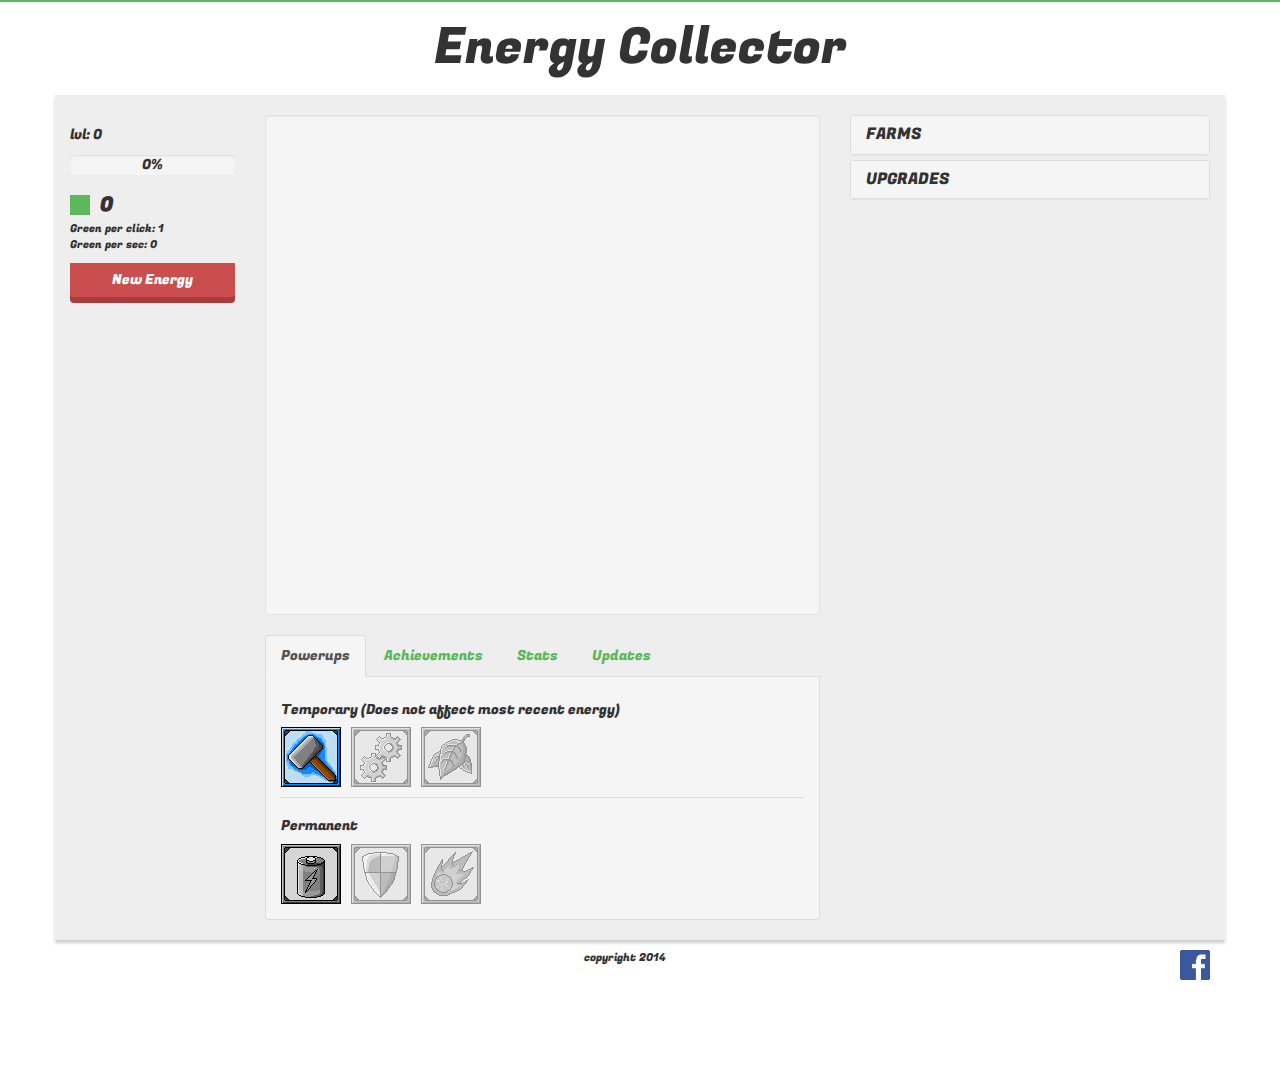
==== energy/index.html @ 3bad380a "added the files" ====
<!DOCTYPE html>
<html lang="en">
<head>
<meta charset="utf-8">
<meta http-equiv="X-UA-Compatible" content="IE=edge">
<meta name="viewport" content="width=device-width, initial-scale=1, maximum-scale=1, user-scalable=no">
<title>Energy Collector Beta 1.1.1</title>
<link rel="shortcut icon" type="image/x-icon" href="icon.ico">
<!--SEO-->
<meta name="description" content="Energycollector is fun incremental game. Your mission is to collect as many energies as you can. Progress by purchasing upgrades, farms and power ups.">
<link rel="canoical" href="http://www.energycollector.se/">
<script src="js/pace.js"></script><!-- cool loading effect -->
<!-- Bootstrap -->
<link href="css/bootstrap.css" rel="stylesheet">
<link href="css/style.css" rel="stylesheet">
<link href='http://fonts.googleapis.com/css?family=Faster+One|Fugaz+One' rel='stylesheet' type='text/css'>

<!-- HTML5 Shim and Respond.js IE8 support of HTML5 elements and media queries -->
<!-- WARNING: Respond.js doesn't work if you view the page via file:// -->
<!--[if lt IE 9]>
      <script src="https://oss.maxcdn.com/libs/html5shiv/3.7.0/html5shiv.js"></script>
      <script src="https://oss.maxcdn.com/libs/respond.js/1.4.2/respond.min.js"></script>
    <![endif]-->
</head>
<body>
<div class="container">
  <div class="page-header">
    <h1 id="brand">Energy Collector</h1>
  </div>
  <div class="row" id="content">
    <div class="col-lg-2" id="menubox">
      <p id="test-lol"></p>
      <p id="lvl"></p>
      <!-- LvL TEXT --> 
      <!-------------------------------------------------------------------------------------------------------------------------
      	PROGRESSBAR
        ------------------------------------------------------------------------------------------------------------------------>
      <div class="progress" onMouseOver="showxp()" onMouseOut="hidexp()"> <span class="sr-only"><p id="lvltext"></p></span>
        <div class="progress-bar progress-bar-success bar" role="progressbar" id="progressbar" aria-valuenow="0" aria-valuemin="0" aria-valuemax="100" style="width:0%"> </div>
        <!--progress-bar--> 
      </div>
      <!--progress--> 
      <!-------------------------------------------------------------------------------------------------------------------------
      	GREEN
        ------------------------------------------------------------------------------------------------------------------------>
        <div class="green">
            <div class="currency"> <img src="images/green.jpg" id="green-img" class="color-img popoverOption" onClick="green_convert()" width="20" height="20" alt="green" data-content="Convert 5000 green to 1000 red" data-toggle="popover" data-placement="top" rel="popover">
              <p class="color-bold" id="green-cur">0</p>
            </div>
            <!-- currency -->
            <p class="color-small">Green per click: <span id="green-click">1</span><br>
              Green per sec: <span id="green-sec">0</span></p>
          </div>
          <!-- green -->
      <!-------------------------------------------------------------------------------------------------------------------------
      	RED
        ------------------------------------------------------------------------------------------------------------------------>
      <div class="red">
        <div class="currency"> <img src="images/red.jpg" id="red-img" class="color-img popoverOption" onClick="red_convert()" width="20" height="20" alt="red" data-content="Convert 5000 red to 1000 blue" data-toggle="popover" data-placement="top" rel="popover">
          <p class="color-bold" id="red-cur">0</p>
        </div>
        <!-- currency -->
        <p class="color-small">Red per click: <span id="red-click">1</span><br>
          Red per sec: <span id="red-sec">0</span></p>
      </div>
      <!-- red --> 
      <!-------------------------------------------------------------------------------------------------------------------------
      	BLUE
        ------------------------------------------------------------------------------------------------------------------------>
      <div class="blue">
        <div class="currency"> <img src="images/blue.jpg" id="blue-img" class="color-img popoverOption" id="blue-convert" onClick="blue_convert()" width="20" height="20" alt="blue" data-content="Convert 5000 blue to 1000 orange" data-toggle="popover" data-placement="top" rel="popover">
          <p class="color-bold" id="blue-cur">0</p>
        </div>
        <!-- currency -->
        <p class="color-small">Blue per click: <span id="blue-click">1</span><br>
          Blue per sec: <span id="blue-sec">0</span></p>
      </div>
      <!-- blue --> 
      <!-------------------------------------------------------------------------------------------------------------------------
      	ORANGE
        ------------------------------------------------------------------------------------------------------------------------>
      <div class="orange">
        <div class="currency"> <img src="images/orange.jpg" id="orange-img" class="color-img popoverOption" onClick="orange_convert()" width="20" height="20" alt="orange" data-content="Convert 5000 orange to 1000 purple" data-toggle="popover" data-placement="top" rel="popover">
          <p class="color-bold" id="orange-cur">0</p>
        </div>
        <!-- currency -->
        <p class="color-small">Orange per click: <span id="orange-click">1</span><br>
          Orange per sec: <span id="orange-sec">0</span></p>
      </div>
      <!-- orange --> 
      <!-------------------------------------------------------------------------------------------------------------------------
      	PURPLE
        ------------------------------------------------------------------------------------------------------------------------>
      <div class="purple">
        <div class="currency"> <img src="images/purple.jpg" id="purple-img" class="color-img popoverOption" onClick="purple_convert()" width="20" height="20" alt="purple">
          <p class="color-bold" id="purple-cur">0</p>
        </div>
        <!-- currency -->
        <p class="color-small">Purple per click: <span id="purple-click">1</span><br>
          Purple per sec: <span id="purple-sec">0</span></p>
      </div>
      <!-- purple -->
	  <!-------------------------------------------------------------------------------------------------------------------------
      	PINK
        ------------------------------------------------------------------------------------------------------------------------>
      <div class="pink">
        <div class="currency"> <img src="images/pink.jpg" id="pink-img" class="color-img popoverOption" onClick="pink_convert()" width="20" height="20" alt="pink">
          <p class="color-bold" id="pink-cur">0</p>
        </div>
        <!-- currency -->
        <p class="color-small">Pink per click: <span id="pink-click">1</span><br>
          Pink per sec: <span id="pink-sec">0</span></p>
      </div>
      <!-- pink --> 
	  <!-------------------------------------------------------------------------------------------------------------------------
      	BLACK
        ------------------------------------------------------------------------------------------------------------------------>
      <div class="black">
        <div class="currency"> <img src="images/black.jpg" class="color-img popoverOption" width="20" height="20" alt="black">
          <p class="color-bold" id="black-cur">0</p>
        </div>
        <!-- currency -->
        <p class="color-small">Black per click: <span id="black-click">1</span><br>
          Black per sec: <span id="black-sec">0</span></p>
      </div>
      <!-- black --> 
      <p id="unlock-color" class="redproduct popoverOption" onClick="unlockenergy()" role="button" data-content="" data-toggle="popover" data-placement="top" rel="popover">New Energy</p>
    </div>
    <!--menubox-->
    
    <div class="col-lg-6">
      <div class="gamebox well" id="gamebox"> </div>
      <!--gamebox--> 
      <!-------------------------------------------------------------------------------------------------------------------------
      	TABS
        ------------------------------------------------------------------------------------------------------------------------> 
      <!-- Nav tabs -->
      <ul class="nav nav-tabs" id="myTab">
      	<li class="active"><a href="#Powerups" data-toggle="tab">Powerups</a></li>
        <li><a href="#Achivements" data-toggle="tab">Achievements</a></li>
        <li><a href="#Stats" data-toggle="tab">Stats</a></li>
        <li><a href="#Updates" data-toggle="tab">Updates</a></li>
      </ul>
      <!-------------------------------------------------------------------------------------------------------------------------
      	ACHIVEMENTS
        ------------------------------------------------------------------------------------------------------------------------> 
      <!-- Tab panes -->
      <div class="tab-content">
      	<div class="tab-pane in active" id="Powerups">
          <h5>Temporary (Does not affect most recent energy)</h5>
		  
          <div id="bsBox0" class="clipbg popoverOption" onClick="powerup0()" data-content="Increase spawnrate by 300%" data-original-title="The Hammer" title data-toggle="popover" data-placement="top" rel="popover">
			<div id="clip0" class="clipBox"></div>
		  </div>
		  <div id="bsBox2" class="clipbg popoverOption" onClick="powerup2()" data-content="Unlock at lvl 10" data-original-title="Clockwork" title data-toggle="popover" data-placement="top" rel="popover">
			<div id="clip2" class="clipBox"></div>
		  </div>
		  <div id="bsBox4" class="clipbg popoverOption" onClick="powerup4()" data-content="Unlock at lvl 14" data-original-title="Power of Nature" title data-toggle="popover" data-placement="top" rel="popover">
			<div id="clip4" class="clipBox"></div>
		  </div>
		  
          <hr class="clear-fix">
          <h5 class="clear-fix">Permanent</h5>
		  
		  <div id="bsBox1" class="clipbg popoverOption" onClick="powerup1()" data-content="Pay 50 000 green and 10 000 red to increase XP gain by double" data-original-title="Battery" title data-toggle="popover" data-placement="top" rel="popover">
		  </div>
		  <div id="bsBox3" class="clipbg popoverOption" onClick="powerup3()" data-content="Unlock at lvl 12" data-original-title="Shield" title data-toggle="popover" data-placement="top" rel="popover">
		  </div>
		  <div id="bsBox5" class="clipbg popoverOption" onClick="powerup5()" data-content="Unlock at lvl 16" data-original-title="Armageddon" title data-toggle="popover" data-placement="top" rel="popover">
		  </div>
		  
        </div><!--power up ends-->
        <div class="tab-pane" id="Achivements">
          <div class="achivement popoverOption" id="a0" data-content="You have collected a total of 10 energy." data-original-title="Peasant" title data-toggle="popover" data-placement="top" rel="popover"> </div>
          <div class="achivement popoverOption" id="a1" data-content="You have collected a total of 1,000 energy." data-original-title="Environmentalist" title data-toggle="popover" data-placement="top" rel="popover"> </div>
          <div class="achivement popoverOption" id="a2" data-content="You have collected a total of 10,000 energy." data-original-title="Nature Enthusiast" title data-toggle="popover" data-placement="top" rel="popover"> </div>
          <div class="achivement popoverOption" id="a3" data-content="You have collected a total of 100,000 energy." data-original-title="Energyphilia" title data-toggle="popover" data-placement="top" rel="popover"> </div>
          <div class="achivement popoverOption" id="a4" data-content="You have collected a total of 500,000 energy." data-original-title="The Energy Born" title data-toggle="popover" data-placement="top" rel="popover"> </div>
          <div class="achivement popoverOption" id="a5"  data-content="You have collected a total of 1,000,000 energy." data-original-title="Energy Master" title data-toggle="popover" data-placement="top" rel="popover"> </div>
          <div class="achivement popoverOption" id="a6" data-content="You have converted a total of 10,000 energy." data-original-title="Scientist" title data-toggle="popover" data-placement="top" rel="popover"> </div>
          <div class="achivement popoverOption" id="a7" data-content="You have converted a total of 50,000 energy." data-original-title="Convertalist" title data-toggle="popover" data-placement="top" rel="popover"> </div>
          <div class="achivement popoverOption" id="a8" data-content="You have converted a total of 500,000 energy." data-original-title="Alchemist" title data-toggle="popover" data-placement="top" rel="popover"> </div>
          <div class="achivement popoverOption" id="a9" data-content="You have converted a total of 5,000,000 energy." data-original-title="Material Enthusiast" title data-toggle="popover" data-placement="top" rel="popover"> </div>
          <div class="achivement popoverOption" id="a10" data-content="You have converted a total of 50,000,000 energy." data-original-title="Element Creater" title data-toggle="popover" data-placement="top" rel="popover"> </div>
          <div class="achivement popoverOption" id="a11" data-content="You have converted a total of 500,000,000 energy." data-original-title="Conversion Master" title data-toggle="popover" data-placement="top" rel="popover"> </div>
          <div class="achivement popoverOption" id="a12" data-content="You have reached level 5." data-original-title="Noob" title data-toggle="popover" data-placement="top" rel="popover"> </div>
          <div class="achivement popoverOption" id="a13" data-content="You have reached level 10." data-original-title="Apprentice" title data-toggle="popover" data-placement="top" rel="popover"> </div>
          <div class="achivement popoverOption" id="a14" data-content="You have reached level 15." data-original-title="Accepted" title data-toggle="popover" data-placement="top" rel="popover"> </div>
          <div class="achivement popoverOption" id="a15" data-content="You have reached level 20." data-original-title="Professional" title data-toggle="popover" data-placement="top" rel="popover"> </div>
          <div class="achivement popoverOption" id="a16" data-content="You have reached level 25." data-original-title="Extremist" title data-toggle="popover" data-placement="top" rel="popover"> </div>
          <div class="achivement popoverOption" id="a17" data-content="You have farmed a total of 100 energy." data-original-title="Farmer" title data-toggle="popover" data-placement="top" rel="popover"> </div>
          <div class="achivement popoverOption" id="a18" data-content="You have farmed a total of 5,000 energy." data-original-title="Tax Cheater" title data-toggle="popover" data-placement="top" rel="popover"> </div>
          <div class="achivement popoverOption" id="a19" data-content="You have farmed a total of 100,000 energy." data-original-title="Unemployed" title data-toggle="popover" data-placement="top" rel="popover"> </div>
          <div class="achivement popoverOption" id="a20" data-content="You have farmed a total of 5,000,000 energy." data-original-title="Slave Owner" title data-toggle="popover" data-placement="top" rel="popover"> </div>
          <div class="achivement popoverOption" id="a21" data-content="You have farmed a total of 1,000,000,000 energy." data-original-title="Spoiled" title data-toggle="popover" data-placement="top" rel="popover"> </div>
          <div class="achivement popoverOption" id="a22" data-content="You have a total of 10 upgrades." data-original-title="Engineer" title data-toggle="popover" data-placement="top" rel="popover"> </div>
          <div class="achivement popoverOption" id="a23" data-content="You have a total of 50 upgrades." data-original-title="Architect" title data-toggle="popover" data-placement="top" rel="popover"> </div>
          <div class="achivement popoverOption" id="a24" data-content="You have a total of 100 upgrades." data-original-title="Upgradomaniac" title data-toggle="popover" data-placement="top" rel="popover"> </div>
          <div class="achivement popoverOption" id="a25" data-content="You have a total of 500 upgrades." data-original-title="City Owner" title data-toggle="popover" data-placement="top" rel="popover"> </div>
          <div class="achivement popoverOption" id="a26" data-content="You have a total of 1,000 upgrades." data-original-title="World Dominator" title data-toggle="popover" data-placement="top" rel="popover"> </div>
          <div class="achivement popoverOption" id="a27" data-content="You have a total of 10 Farms." data-original-title="Allowance Saver" title data-toggle="popover" data-placement="top" rel="popover"> </div>
          <div class="achivement popoverOption" id="a28" data-content="You have a total of 50 Farms." data-original-title="Invester" title data-toggle="popover" data-placement="top" rel="popover"> </div>
          <div class="achivement popoverOption" id="a29" data-content="You have a total of 100 Farms." data-original-title="Share Holder" title data-toggle="popover" data-placement="top" rel="popover"> </div>
          <div class="achivement popoverOption" id="a30" data-content="You have a total of 500 Farms." data-original-title="Bill Counterfeiter" title data-toggle="popover" data-placement="top" rel="popover"> </div>
          <div class="achivement popoverOption" id="a31" data-content="You have a total of 1,000 Farms." data-original-title="Wolf Of Wallstreet" title data-toggle="popover" data-placement="top" rel="popover"> </div>
          <div class="achivement popoverOption" id="a32" data-content="You have a total of 100 energies." data-original-title="Tightwad" title data-toggle="popover" data-placement="top" rel="popover"> </div>
          <div class="achivement popoverOption" id="a33" data-content="You have a total of 10,000 energies." data-original-title="Ungenerous" title data-toggle="popover" data-placement="top" rel="popover"> </div>
          <div class="achivement popoverOption" id="a34" data-content="You have a total of 1,000,000 energies." data-original-title="Collector" title data-toggle="popover" data-placement="top" rel="popover"> </div>
          <div class="achivement popoverOption" id="a35" data-content="You have a total of 10,000,000 energies." data-original-title="Energy Maniac" title data-toggle="popover" data-placement="top" rel="popover"> </div>
          <div class="achivement popoverOption" id="a36" data-content="You have a total of 100,000,000 energies." data-original-title="Hoarder" title data-toggle="popover" data-placement="top" rel="popover"> </div>
		  <div class="achivement popoverOption" id="a37" data-content="Pick up 10 green in a row." data-original-title="Baby Steps" title data-toggle="popover" data-placement="top" rel="popover"> </div>
		  <div class="achivement popoverOption" id="a38" data-content="Pick up 100 green in a row." data-original-title="Dedicated" title data-toggle="popover" data-placement="top" rel="popover"> </div>
		  <div class="achivement popoverOption" id="a39" data-content="Pick up 250 green in a row." data-original-title="Zen Master" title data-toggle="popover" data-placement="top" rel="popover"> </div>
		  <div class="achivement popoverOption" id="a40" data-content="Pick up nothing for 10 hours." data-original-title="Botter" title data-toggle="popover" data-placement="top" rel="popover"> </div>
		  <div class="achivement popoverOption" id="a41" data-content="Visit our facebook page." data-original-title="Fanboy" title data-toggle="popover" data-placement="top" rel="popover"> </div>
		  <div class="achivement popoverOption" id="a42" data-content="Almost give up..." data-original-title="Troubling Times" title data-toggle="popover" data-placement="top" rel="popover"> </div>
		  <div class="achivement popoverOption" id="a43" data-content="Gain 10 achievements." data-original-title="Beginning Of The Journey" title data-toggle="popover" data-placement="top" rel="popover"> </div>
		  <div class="achivement popoverOption" id="a44" data-content="Gain 20 achievements." data-original-title="Getting There" title data-toggle="popover" data-placement="top" rel="popover"> </div>
		  <div class="achivement popoverOption" id="a45" data-content="Gain 30 achievements." data-original-title="Completionist" title data-toggle="popover" data-placement="top" rel="popover"> </div>
		  <div class="achivement popoverOption" id="a46" data-content="Gain 40 achievements." data-original-title="Achievement Whore" title data-toggle="popover" data-placement="top" rel="popover"> </div>
        </div>
        <!-------------------------------------------------------------------------------------------------------------------------
      	  STATS
          ------------------------------------------------------------------------------------------------------------------------>
        <div class="tab-pane" id="Stats">
          <p>Total Energy Currencies: <strong id="total_currencies">0</strong><br>
            Total Energy Collected: <strong id="total_collected">0</strong><br>
            Total Energy Farmed: <strong id="total_farmed">0</strong><br>
            Total Energy Converted: <strong id="total_converted">0</strong><br>
            Total Farms: <strong id="total_farms">0</strong><br>
            Total Upgrades: <strong id="total_upgrades">0</strong></p>
			<p>Convert Rate (Convert by clicking the energy square to the left)</p>
			<select class="form-control" id="convert-rate">
			  <option value="1">5000</option>
			  <option value="10">50 000</option>
			  <option value="100">500 000</option>
			  <option value="1000">5 000 000</option>
			</select>
          <button type="button" class="redproduct" onClick="Game_Reset()">Reset Game</button>
        </div>
        <!-------------------------------------------------------------------------------------------------------------------------
      	  UPDATES
          ------------------------------------------------------------------------------------------------------------------------>
        <div class="tab-pane" id="Updates">
          <h5>Upcoming Features</h5>
          <ul>
            <li>Add an easy tutorial</li>
			<li>Balancing Prices</li>
            <li>Design overhaul</li>
          </ul>
          <hr>
		  <h5>2014-06-09</h5>
          <ul>
          <li>Two new energies</li>
		  <li>Added Power Ups!</li>
		  <li>New Achievements</li>
		  <li>Convert rate added under stats</li>
		  <li>Farm / Upgrades buttons are smaller</li>
          </ul>
		  <h5>2014-05-07</h5>
          <ul>
          <li>Additional energies added</li>
		  <li>Design 2.0</li>
		  <li>Purchase new energy button added</li>
		  <li>Performance improvement</li>
          </ul>
          <h5>2014-04-10</h5>
          <ul>
            <li>You can now convert currencies</li>
          </ul>
          <h5>2014-04-08</h5>
          <ul>
            <li>Added a Reset Game button</li>
            <li>The Game has now autosave</li>
            <li>Achivements are now available</li>
          </ul>
        </div>
      </div>
    </div>
    <!--col6-->
      <div class="panel-group" id="accordion">
        <div class="panel panel-default col-md-4">
          <div class="panel-heading">
            <h4 class="panel-title"><a class="fall" data-toggle="collapse" href="#collapseOne">FARMS</a></h4>
          </div>
          <div id="collapseOne" class="panel-collapse collapse">
            <div class="panel-body"> 
              <!-- GREEN -->
              <div class="green product greenproduct popoverOption" id="farm0" onClick="farm0()" data-content="Green per second +1" data-toggle="popover" data-placement="left" rel="popover">
                <p class="color-small color-upgrades">Wind Turbine</p><p class="big-number" id="green-farm-count-0">0</p>
                <div class="currency"> <img src="images/green_small.jpg" class="color-img small-img" width="10" height="10" alt="small green">
                  <p class="color-upgrades-small" id="green-farm-0">0</p>
                </div>
                <!-- currency --> 
              </div>
              <!--green-->
			  
              <!-- RED -->
              <div class="red product greenproduct popoverOption" id="farm1" onClick="farm1()" data-content="Green per second multiplier" data-toggle="popover" data-placement="left" rel="popover">
                <p class="color-small color-upgrades">Wind Turbine Improvement</p><p class="big-number" id="red-farm-count-1">0</p>
                <div class="currency"> <img src="images/green_small.jpg" class="color-img small-img" width="10" height="10" alt="small green">
                  <p class="color-upgrades-small" id="green-farm-1">0</p>
                </div>
                <!-- currency -->                
                <div class="currency"> <img src="images/red_small.jpg" class="color-img small-img" width="10" height="10" alt="small red">
                  <p class="color-upgrades-small" id="red-farm-1">0</p>
                </div>
                <!-- currency --> 
              </div>
              <!--red-->
              
              <div class="red product redproduct popoverOption" id="farm2" onClick="farm2()" data-content="Red per second +1" data-toggle="popover" data-placement="left" rel="popover">
                <p class="color-small color-upgrades">Solar Plant</p><p class="big-number" id="red-farm-count-2">0</p>
                <div class="currency"> <img src="images/green_small.jpg" class="color-img small-img" width="10" height="10" alt="small green">
                  <p class="color-upgrades-small" id="green-farm-2">0</p>
                </div>
                <!-- currency -->                
                <div class="currency"> <img src="images/red_small.jpg" class="color-img small-img" width="10" height="10" alt="small red">
                  <p class="color-upgrades-small" id="red-farm-2">0</p>
                </div>
                <!-- currency --> 
              </div>
              <!--red--> 
              
              <!-- BLUE -->
              <div class="blue product redproduct popoverOption" id="farm3" onClick="farm3()" data-content="Red per second multiplier" data-toggle="popover" data-placement="left" rel="popover">
                <p class="color-small color-upgrades">Solar Plant Improvement</p><p class="big-number" id="blue-farm-count-3">0</p>
                <div class="currency"> <img src="images/red_small.jpg" class="color-img small-img" width="10" height="10" alt="small red">
                  <p class="color-upgrades-small" id="red-farm-3">0</p>
                </div>
                <!-- currency -->                
                <div class="currency"> <img src="images/blue_small.jpg" class="color-img small-img" width="10" height="10" alt="small blue">
                  <p class="color-upgrades-small" id="blue-farm-3">0</p>
                </div>
                <!-- currency --> 
              </div>
              <!--blue--> 
              
              <!-- BLUE -->
              <div class="blue product blueproduct popoverOption" id="farm4" onClick="farm4()" data-content="Blue per second +1" data-toggle="popover" data-placement="left" rel="popover">
                <p class="color-small color-upgrades">Hydro Power Station</p><p class="big-number" id="blue-farm-count-4">0</p>
                <div class="currency"> <img src="images/red_small.jpg" class="color-img small-img" width="10" height="10" alt="small red">
                  <p class="color-upgrades-small" id="red-farm-4">0</p>
                </div>
                <!-- currency -->                
                <div class="currency"> <img src="images/blue_small.jpg" class="color-img small-img" width="10" height="10" alt="small blue">
                  <p class="color-upgrades-small" id="blue-farm-4">0</p>
                </div>
                <!-- currency --> 
              </div>
              <!--blue--> 
              
              <!-- ORANGE -->
              <div class="orange product blueproduct popoverOption" id="farm5" onClick="farm5()" data-content="Blue per second multiplier" data-toggle="popover" data-placement="left" rel="popover">
                <p class="color-small color-upgrades">Hydro Power Station Improvement</p><p class="big-number" id="orange-farm-count-5">0</p>
                <div class="currency"> <img src="images/blue_small.jpg" class="color-img small-img" width="10" height="10" alt="small blue">
                  <p class="color-upgrades-small" id="blue-farm-5">0</p>
                </div>
                <!-- currency -->                
                <div class="currency"> <img src="images/orange_small.jpg" class="color-img small-img" width="10" height="10" alt="small orange">
                  <p class="color-upgrades-small" id="orange-farm-5">0</p>
                </div>
                <!-- currency --> 
              </div>
              <!--orange--> 
              
              <!-- ORANGE -->
              <div class="orange product orangeproduct popoverOption" id="farm6" onClick="farm6()" data-content="Orange per second +1" data-toggle="popover" data-placement="left" rel="popover">
                <p class="color-small color-upgrades">Fission Reactor</p><p class="big-number" id="orange-farm-count-6">0</p>
                <div class="currency"> <img src="images/blue_small.jpg" class="color-img small-img" width="10" height="10" alt="small blue">
                  <p class="color-upgrades-small" id="blue-farm-6">0</p>
                </div>
                <!-- currency -->                
                <div class="currency"> <img src="images/orange_small.jpg" class="color-img small-img" width="10" height="10" alt="small orange">
                  <p class="color-upgrades-small" id="orange-farm-6">0</p>
                </div>
                <!-- currency --> 
              </div>
              <!--orange-->
			  
			  <!-- PURPLE -->
              <div class="purple product orangeproduct popoverOption" id="farm7" onClick="farm7()" data-content="Orange per second multiplier" data-toggle="popover" data-placement="left" rel="popover">
                <p class="color-small color-upgrades">Fission Reactor Improvement</p><p class="big-number" id="purple-farm-count-7">0</p>
                <div class="currency"> <img src="images/orange_small.jpg" class="color-img small-img" width="10" height="10" alt="small orange">
                  <p class="color-upgrades-small" id="orange-farm-7">0</p>
                </div>
                <!-- currency -->                
                <div class="currency"> <img src="images/purple_small.jpg" class="color-img small-img" width="10" height="10" alt="small purple">
                  <p class="color-upgrades-small" id="purple-farm-7">0</p>
                </div>
                <!-- currency --> 
              </div>
              <!--purple--> 
              
              <!-- PURPLE -->
              <div class="purple product purpleproduct popoverOption" id="farm8" onClick="farm8()" data-content="Purple per second +1" data-toggle="popover" data-placement="left" rel="popover">
                <p class="color-small color-upgrades">Fusion Reactor</p><p class="big-number" id="purple-farm-count-8">0</p>
                <div class="currency"> <img src="images/orange_small.jpg" class="color-img small-img" width="10" height="10" alt="small orange">
                  <p class="color-upgrades-small" id="orange-farm-8">0</p>
                </div>
                <!-- currency -->                
                <div class="currency"> <img src="images/purple_small.jpg" class="color-img small-img" width="10" height="10" alt="small purple">
                  <p class="color-upgrades-small" id="purple-farm-8">0</p>
                </div>
                <!-- currency --> 
              </div>
              <!--purple--> 			  
			  
			  <!-- PINK -->
              <div class="pink product purpleproduct popoverOption" id="farm9" onClick="farm9()" data-content="Purple per second multiplier" data-toggle="popover" data-placement="left" rel="popover">
                <p class="color-small color-upgrades">Fusion Reactor Improvement</p><p class="big-number" id="pink-farm-count-9">0</p>
                <div class="currency"> <img src="images/purple_small.jpg" class="color-img small-img" width="10" height="10" alt="small purple">
                  <p class="color-upgrades-small" id="purple-farm-9">0</p>
                </div>
                <!-- currency -->                
                <div class="currency"> <img src="images/pink_small.jpg" class="color-img small-img" width="10" height="10" alt="small pink">
                  <p class="color-upgrades-small" id="pink-farm-9">0</p>
                </div>
                <!-- currency --> 
              </div>
              <!--pink--> 
              
              <!-- PINK -->
              <div class="pink product pinkproduct popoverOption" id="farm10" onClick="farm10()" data-content="Pink per second +1" data-toggle="popover" data-placement="left" rel="popover">
                <p class="color-small color-upgrades">Dimensional Vortex</p><p class="big-number" id="pink-farm-count-10">0</p>
                <div class="currency"> <img src="images/purple_small.jpg" class="color-img small-img" width="10" height="10" alt="small purple">
                  <p class="color-upgrades-small" id="purple-farm-10">0</p>
                </div>
                <!-- currency -->                
                <div class="currency"> <img src="images/pink_small.jpg" class="color-img small-img" width="10" height="10" alt="small pink">
                  <p class="color-upgrades-small" id="pink-farm-10">0</p>
                </div>
                <!-- currency --> 
              </div>
              <!--pink-->
			  			  
			  <!-- BLACK -->
              <div class="black product pinkproduct popoverOption" id="farm11" onClick="farm11()" data-content="Pink per second multiplier" data-toggle="popover" data-placement="left" rel="popover">
                <p class="color-small color-upgrades">Dimensional Vortex Improvement</p><p class="big-number" id="black-farm-count-11">0</p>
                <div class="currency"> <img src="images/pink_small.jpg" class="color-img small-img" width="10" height="10" alt="small pink">
                  <p class="color-upgrades-small" id="pink-farm-11">0</p>
                </div>
                <!-- currency -->                
                <div class="currency"> <img src="images/black_small.jpg" class="color-img small-img" width="10" height="10" alt="small black">
                  <p class="color-upgrades-small" id="black-farm-11">0</p>
                </div>
                <!-- currency --> 
              </div>
              <!--black--> 
              
              <!-- BLACK -->
              <div class="black product blackproduct popoverOption" id="farm12" onClick="farm12()" data-content="Black per second +1" data-toggle="popover" data-placement="left" rel="popover">
                <p class="color-small color-upgrades">Dark Energy Condenser</p><p class="big-number" id="black-farm-count-12">0</p>
                <div class="currency"> <img src="images/pink_small.jpg" class="color-img small-img" width="10" height="10" alt="small pink">
                  <p class="color-upgrades-small" id="pink-farm-12">0</p>
                </div>
                <!-- currency -->                
                <div class="currency"> <img src="images/black_small.jpg" class="color-img small-img" width="10" height="10" alt="small black">
                  <p class="color-upgrades-small" id="black-farm-12">0</p>
                </div>
                <!-- currency --> 
              </div>
              <!--black-->
            </div>
          </div>
        </div>		
        <div class="panel panel-default col-md-4">
          <div class="panel-heading">
            <h4 class="panel-title"><a class="fall" data-toggle="collapse" href="#collapseTwo">UPGRADES</a></h4>
          </div>
          <div id="collapseTwo" class="panel-collapse collapse">		  
            <div class="panel-body"> 
              <!-- GREEN -->
              <div class="green product greenproduct popoverOption" id="upgrade0" onClick="upgrade0()" data-content="Green per click +1" data-placement="left" rel="popover">
                <p class="color-small color-upgrades">Air Bender</p><p class="big-number" id="green-upgrade-count-0">0</p>
                <div class="currency"> <img src="images/green_small.jpg" class="color-img small-img" width="10" height="10" alt="small green">
                  <p class="color-upgrades-small" id="green-upgrade-0">0</p>
                </div>
                <!-- currency --> 
              </div>
              <!--green--> 
              
              <!-- RED -->
              <div class="red product greenproduct popoverOption" id="upgrade1" onClick="upgrade1()" data-content="Green per click multiplier" data-placement="left" rel="popover">
                <p class="color-small color-upgrades">Improved Air Bending</p><p class="big-number" id="red-upgrade-count-1">0</p>
                <div class="currency"> <img src="images/green_small.jpg" class="color-img small-img" width="10" height="10" alt="small green">
                  <p class="color-upgrades-small" id="green-upgrade-1">0</p>
                </div>
                <!-- currency -->                
                <div class="currency"> <img src="images/red_small.jpg" class="color-img small-img" width="10" height="10" alt="small red">
                  <p class="color-upgrades-small" id="red-upgrade-1">0</p>
                </div>
                <!-- currency --> 
              </div>
              <!--red-->
              
              <div class="red product redproduct popoverOption" id="upgrade2" onClick="upgrade2()" data-content="Red per click +1" data-placement="left" rel="popover">
                <p class="color-small color-upgrades">Heat Absorber</p><p class="big-number" id="red-upgrade-count-2">0</p> 
                <div class="currency"> <img src="images/green_small.jpg" class="color-img small-img" width="10" height="10" alt="small green">
                  <p class="color-upgrades-small" id="green-upgrade-2">0</p>
                </div>
                <!-- currency -->                
                <div class="currency"> <img src="images/red_small.jpg" class="color-img small-img" width="10" height="10" alt="small red">
                  <p class="color-upgrades-small" id="red-upgrade-2">0</p>
                </div>
                <!-- currency --> 
              </div>
              <!--red--> 
              
              <!-- BLUE -->
              <div class="blue product redproduct popoverOption" id="upgrade3" onClick="upgrade3()" data-content="Red per click multiplier" data-toggle="popover" data-placement="left" rel="popover">
                <p class="color-small color-upgrades">Improved Heat Absorbtion</p><p class="big-number" id="blue-upgrade-count-3">0</p>
                <div class="currency"> <img src="images/red_small.jpg" class="color-img small-img" width="10" height="10" alt="small red">
                  <p class="color-upgrades-small" id="red-upgrade-3">0</p>
                </div>
                <!-- currency -->                
                <div class="currency"> <img src="images/blue_small.jpg" class="color-img small-img" width="10" height="10" alt="small blue">
                  <p class="color-upgrades-small" id="blue-upgrade-3">0</p>
                </div>
                <!-- currency --> 
              </div>
              <!--blue-->
              
              <div class="blue product blueproduct popoverOption" id="upgrade4" onClick="upgrade4()" data-content="Blue per click +1" data-toggle="popover" data-placement="left" rel="popover">
                <p class="color-small color-upgrades">Current Manipulator</p><p class="big-number" id="blue-upgrade-count-4">0</p>
                <div class="currency"> <img src="images/red_small.jpg" class="color-img small-img" width="10" height="10" alt="small red">
                  <p class="color-upgrades-small" id="red-upgrade-4">0</p>
                </div>
                <!-- currency -->                
                <div class="currency"> <img src="images/blue_small.jpg" class="color-img small-img" width="10" height="10" alt="small blue">
                  <p class="color-upgrades-small" id="blue-upgrade-4">0</p>
                </div>
                <!-- currency --> 
              </div>
              <!--blue--> 
              
              <!-- ORANGE -->
              <div class="orange product blueproduct popoverOption" id="upgrade5" onClick="upgrade5()" data-content="Blue per click multiplier" data-toggle="popover" data-placement="left" rel="popover">
                <p class="color-small color-upgrades">Improved Current Manipulation</p><p class="big-number" id="orange-upgrade-count-5">0</p> 
                <div class="currency"> <img src="images/blue_small.jpg" class="color-img small-img" width="10" height="10" alt="small blue">
                  <p class="color-upgrades-small" id="blue-upgrade-5">0</p>
                </div>
                <!-- currency -->                
                <div class="currency"> <img src="images/orange_small.jpg" class="color-img small-img" width="10" height="10" alt="small orange">
                  <p class="color-upgrades-small" id="orange-upgrade-5">0</p>
                </div>
                <!-- currency --> 
              </div>
              <!--orange-->
              
              <div class="orange product orangeproduct popoverOption" id="upgrade6" onClick="upgrade6()" data-content="Orange per click +1" data-toggle="popover" data-placement="left" rel="popover">
                <p class="color-small color-upgrades">Scientist</p><p class="big-number" id="orange-upgrade-count-6">0</p>
                <div class="currency"> <img src="images/blue_small.jpg" class="color-img small-img" width="10" height="10" alt="small blue">
                  <p class="color-upgrades-small" id="blue-upgrade-6">0</p>
                </div>
                <!-- currency -->                
                <div class="currency"> <img src="images/orange_small.jpg" class="color-img small-img" width="10" height="10" alt="small orange">
                  <p class="color-upgrades-small" id="orange-upgrade-6">0</p>
                </div>
                <!-- currency --> 
              </div>
              <!--orange-->
			  
			  <!-- PURPLE -->
              <div class="purple product orangeproduct popoverOption" id="upgrade7" onClick="upgrade7()" data-content="Orange per click multiplier" data-toggle="popover" data-placement="left" rel="popover">
                <p class="color-small color-upgrades">Improved Mathematics</p><p class="big-number" id="purple-upgrade-count-7">0</p> 
                <div class="currency"> <img src="images/orange_small.jpg" class="color-img small-img" width="10" height="10" alt="small orange">
                  <p class="color-upgrades-small" id="orange-upgrade-7">0</p>
                </div>
                <!-- currency -->                
                <div class="currency"> <img src="images/purple_small.jpg" class="color-img small-img" width="10" height="10" alt="small purple">
                  <p class="color-upgrades-small" id="purple-upgrade-7">0</p>
                </div>
                <!-- currency --> 
              </div>
              <!--purple-->
              
              <div class="purple product purpleproduct popoverOption" id="upgrade8" onClick="upgrade8()" data-content="Purple per click +1" data-toggle="popover" data-placement="left" rel="popover">
                <p class="color-small color-upgrades">Mad Scientist</p><p class="big-number" id="purple-upgrade-count-8">0</p>
                <div class="currency"> <img src="images/orange_small.jpg" class="color-img small-img" width="10" height="10" alt="small orange">
                  <p class="color-upgrades-small" id="orange-upgrade-8">0</p>
                </div>
                <!-- currency -->                
                <div class="currency"> <img src="images/purple_small.jpg" class="color-img small-img" width="10" height="10" alt="small purple">
                  <p class="color-upgrades-small" id="purple-upgrade-8">0</p>
                </div>
                <!-- currency --> 
              </div>
              <!--purple-->			  
			  
			  <!-- PINK -->
              <div class="pink product purpleproduct popoverOption" id="upgrade9" onClick="upgrade9()" data-content="Purple per click multiplier" data-toggle="popover" data-placement="left" rel="popover">
                <p class="color-small color-upgrades">Improved Physics</p><p class="big-number" id="pink-upgrade-count-9">0</p> 
                <div class="currency"> <img src="images/purple_small.jpg" class="color-img small-img" width="10" height="10" alt="small purple">
                  <p class="color-upgrades-small" id="purple-upgrade-9">0</p>
                </div>
                <!-- currency -->                
                <div class="currency"> <img src="images/pink_small.jpg" class="color-img small-img" width="10" height="10" alt="small pink">
                  <p class="color-upgrades-small" id="pink-upgrade-9">0</p>
                </div>
                <!-- currency --> 
              </div>
              <!--pink-->
              
              <div class="pink product pinkproduct popoverOption" id="upgrade10" onClick="upgrade10()" data-content="Pink per click +1" data-toggle="popover" data-placement="left" rel="popover">
                <p class="color-small color-upgrades">Teleporter</p><p class="big-number" id="pink-upgrade-count-10">0</p>
                <div class="currency"> <img src="images/purple_small.jpg" class="color-img small-img" width="10" height="10" alt="small purple">
                  <p class="color-upgrades-small" id="purple-upgrade-10">0</p>
                </div>
                <!-- currency -->                
                <div class="currency"> <img src="images/pink_small.jpg" class="color-img small-img" width="10" height="10" alt="small pink">
                  <p class="color-upgrades-small" id="pink-upgrade-10">0</p>
                </div>
                <!-- currency --> 
              </div>
              <!--pink-->

			  <!-- BLACK -->
              <div class="black product pinkproduct popoverOption" id="upgrade11" onClick="upgrade11()" data-content="Pink per click multiplier" data-toggle="popover" data-placement="left" rel="popover">
                <p class="color-small color-upgrades">Improved Mind Power</p><p class="big-number" id="black-upgrade-count-11">0</p> 
                <div class="currency"> <img src="images/pink_small.jpg" class="color-img small-img" width="10" height="10" alt="small pink">
                  <p class="color-upgrades-small" id="pink-upgrade-11">0</p>
                </div>
                <!-- currency -->                
                <div class="currency"> <img src="images/black_small.jpg" class="color-img small-img" width="10" height="10" alt="small black">
                  <p class="color-upgrades-small" id="black-upgrade-11">0</p>
                </div>
                <!-- currency --> 
              </div>
              <!--black-->
              
              <div class="black product blackproduct popoverOption" id="upgrade12" onClick="upgrade12()" data-content="Black per click +1" data-toggle="popover" data-placement="left" rel="popover">
                <p class="color-small color-upgrades">Anti-Being</p><p class="big-number" id="black-upgrade-count-12">0</p>
                <div class="currency"> <img src="images/pink_small.jpg" class="color-img small-img" width="10" height="10" alt="small pink">
                  <p class="color-upgrades-small" id="pink-upgrade-12">0</p>
                </div>
                <!-- currency -->                
                <div class="currency"> <img src="images/black_small.jpg" class="color-img small-img" width="10" height="10" alt="small black">
                  <p class="color-upgrades-small" id="black-upgrade-12">0</p>
                </div>
                <!-- currency --> 
              </div>
              <!--black--> 
            </div>
          </div>
        </div>
      </div>
  </div>
  <!--row-->
  <p class="color-small" id="copyright" align="center">copyright 2014 <a id="social-icon" href="https://www.facebook.com/energycollector" target="_blank" onClick="faceclick()"><img src="images/fbicon.PNG" width="30px" height="30px" title="facebook" /></a></p> 
  <p align="center" class="hidden-xs"> 
    <script async src="//pagead2.googlesyndication.com/pagead/js/adsbygoogle.js"></script> 
    <!-- enerycollect --> 
    <ins class="adsbygoogle"
             style="display:inline-block;width:728px;height:90px"
             data-ad-client="ca-pub-7380511842160642"
             data-ad-slot="7761605117"></ins> 
    <script>
    (adsbygoogle = window.adsbygoogle || []).push({});
    </script> 
  </p>
  <p align="center" class="hidden-lg hidden-md hidden-sm"> 
    <script async src="//pagead2.googlesyndication.com/pagead/js/adsbygoogle.js"></script> 
    <!-- mobilannons --> 
    <ins class="adsbygoogle"
         style="display:inline-block;width:320px;height:50px"
         data-ad-client="ca-pub-7380511842160642"
         data-ad-slot="8072342713"></ins> 
    <script>
    (adsbygoogle = window.adsbygoogle || []).push({});
    </script> 
  </p>
</div>
<!--Container--> 

<!-- LvL UP Modal -->
<div class="modal fade" id="myModal" tabindex="-1" role="dialog" aria-labelledby="myModalLabel" aria-hidden="true">
  <div class="modal-dialog">
    <div class="modal-content">
      <div class="modal-header">
        <button type="button" class="close" data-dismiss="modal" aria-hidden="true">&times;</button>
        <h4 class="modal-title" id="myModalLabel">LvL up!</h4>
      </div>
      <div class="modal-body"><p id="lvl-text"></p>
		<script async src="//pagead2.googlesyndication.com/pagead/js/adsbygoogle.js"></script>
		<!-- ding -->
		<p align="center" class="hidden-xs">
		<ins class="adsbygoogle"
			 style="display:inline-block;width:468px;height:60px"
			 data-ad-client="ca-pub-7380511842160642"
			 data-ad-slot="9828703517"></ins>
		<script>
		(adsbygoogle = window.adsbygoogle || []).push({});
		</script>
		</p>
		<p align="center" class="hidden-lg hidden-md hidden-sm"> 
			<script async src="//pagead2.googlesyndication.com/pagead/js/adsbygoogle.js"></script> 
			<!-- mobilannons --> 
			<ins class="adsbygoogle"
				 style="display:inline-block;width:320px;height:50px"
				 data-ad-client="ca-pub-7380511842160642"
				 data-ad-slot="8072342713"></ins> 
			<script>
			(adsbygoogle = window.adsbygoogle || []).push({});
			</script>
		</p>
	  </div>
      <div class="modal-footer">
        <button type="button" class="btn btn-default" data-dismiss="modal">Ok</button>
      </div>
    </div>
  </div>
</div>

<!-- jQuery (necessary for Bootstrap's JavaScript plugins) --> 
<script src="js/jquery.js"></script> 
<script src="js/kinetic.min.js"></script> 
<!-- Include all compiled plugins (below), or include individual files as needed --> 
<script src="js/bootstrap.min.js"></script>
<script src="js/TweenMax.min.js"></script>
<script src="js/energy.js"></script>
<!-- Analytics -->
<script>
(function(i,s,o,g,r,a,m){i['GoogleAnalyticsObject']=r;i[r]=i[r]||function(){
(i[r].q=i[r].q||[]).push(arguments)},i[r].l=1*new Date();a=s.createElement(o),
m=s.getElementsByTagName(o)[0];a.async=1;a.src=g;m.parentNode.insertBefore(a,m)
})(window,document,'script','//www.google-analytics.com/analytics.js','ga');
ga('create', 'UA-37681642-2', 'energycollector.se');
ga('send', 'pageview');
</script>
</body>
</html>
---- energy/css/style.css ----
.pace .pace-progress {
  background: #5cb85c;
  position: fixed;
  z-index: 2000;
  top: 0;
  left: 0;
  height: 2px;

  -webkit-transition: width 1s;
  -moz-transition: width 1s;
  -o-transition: width 1s;
  transition: width 1s;
}
.pace-inactive {
  display: none;
}
#social-icon {
	float: right;
}
#brand {
	/*background: url(../images/raspberryWave.png) repeat-x;
	background-position: 0px 0px;
    background-size: auto;
    color: #000;
    text-align: center;
    /* -webkit-background-clip clips the background of the element to the text 
    -webkit-text-fill-color: transparent; /* overrides the white text color in webkit browsers 
    -webkit-background-clip: text;
	
	-webkit-animation-name: fade;
    -webkit-animation-iteration-count: infinite;
    -webkit-animation-duration: 8s;
	-webkit-animation-timing-function: linear;
    animation-name: fade;
    animation-iteration-count: infinite;
    animation-duration: 8s;
	animation-timing-function:linear;*/
}
#lvltext {
	margin: 0;
}
#content {
	background: #eee;
	box-shadow: 0px 3px 1px rgba(0,0,0,0.2);
	-webkit-box-shadow: 0px 3px 3px rgba(0,0,0,0.2);
	padding: 20px 0;
}
.color-img {
	float: left;
	margin-right: 10px;
	cursor: pointer;
}
.color-bold {
	float: left;
	font-weight: bold;
	font-size: 1.4em;
	margin: 0;
	line-height: 20px;
}
.color-small {
	font-size: 0.8em;
}
.color-upgrades-small {
	font-size: 0.8em;
	float: left;
	line-height: 12px;
	margin-bottom: 0;
}
.color-upgrades {
	cursor: pointer;
	margin-top: 5px;
}
#copyright {
	margin-top: 10px;
}
.red {
	display: none;
}
.blue {
	display: none;
}
.orange {
	display: none;
}
.purple {
	display: none;
}
.pink {
	display: none;
}
.black {
	display: none;
}
#menubox .green {
	display: inline-block;
}
.currency {
	display: inline-block;
	margin-right: 10px;
}
.big-number {
	float: right;
	font-size: 1.4em;
	margin-top: -17px;
}
#stattracker {
	float: left;
	width: 100%;
}
#unlock-color {
	text-align: center;
}
.small-img {
	border: 1px solid #fff;
}
.product {
	padding: 2px 10px;
	border-radius: 5px;
	cursor: pointer;
	color: #fff;
	margin: 10px 0;
	opacity: 0.4;
}
.greenproduct {
	position: relative;
	background: #5db75d;
	box-shadow: 0px 6px #2faa2f;
}
.greenproduct:hover {
	top: 2px;
	box-shadow: 0px 4px #2faa2f;
}
.redproduct {
	position: relative;
	background: #cb4e4e;
	box-shadow: 0px 6px #ab3c3c;
}
.redproduct:hover {
	top: 2px;
	box-shadow: 0px 4px #ab3c3c;
}
.blueproduct {
	position: relative;
	background: #5bc0de;
	box-shadow: 0px 6px #3cafd1;
}
.blueproduct:hover {
	top: 2px;
	box-shadow: 0px 4px #3cafd1;
}
.orangeproduct {
	position: relative;
	background: #efad4d;
	box-shadow: 0px 6px #ec9b25;
}
.orangeproduct:hover {
	top: 2px;
	box-shadow: 0px 4px #ec9b25;
}
.purpleproduct {
	position: relative;
	background: #a34fd9;
	box-shadow: 0px 6px #982bdf;
}
.purpleproduct:hover {
	top: 2px;
	box-shadow: 0px 4px #982bdf;
}
.pinkproduct {
	position: relative;
	background: #dc3eb9;
	box-shadow: 0px 6px #b31791;
}
.pinkproduct:hover {
	top: 2px;
	box-shadow: 0px 4px #b31791;
}
.blackproduct {
	position: relative;
	background: #343434;
	box-shadow: 0px 6px #000;
}
.blackproduct:hover {
	top: 2px;
	box-shadow: 0px 4px #000;
}
.greenproduct:active, .redproduct:active, .blueproduct:active, .orangeproduct:active, .purpleproduct:active, .pinkproduct:active, .blackproduct:active {
	top: 6px;
	box-shadow: none;
}
.money {
	opacity: 1.0;
}
.nomoney {
	opacity: 0.6;
}
a.fall {
	padding: 10px 15px;
	display: block;
}
a.fall:hover {
	text-decoration: none;
}
/*
 * FARMS
 */
#farm0 {

}
/*
 * ACHIVEMENT
 */
.achivement {
	height: 40px;
	width: 40px;
	display: inline-block;
	background: url(../images/achievesprites.PNG);
	opacity: 0.4;
	filter: url("data:image/svg+xml;utf8,<svg xmlns=\'http://www.w3.org/2000/svg\'><filter id=\'grayscale\'><feColorMatrix type=\'matrix\' values=\'0.3333 0.3333 0.3333 0 0 0.3333 0.3333 0.3333 0 0 0.3333 0.3333 0.3333 0 0 0 0 0 1 0\'/></filter></svg>#grayscale"); /* Firefox 10+, Firefox on Android */
    filter: gray; /* IE6-9 */
    -webkit-filter: grayscale(100%); /* Chrome 19+, Safari 6+, Safari 6+ iOS */
	cursor: pointer;
}
.achived {
	height: 40px;
	width: 40px;
	display: inline-block;
	background: url(../images/achievesprites.PNG);
	opacity: 1.0;
    -webkit-filter: grayscale(0%); /* Chrome 19+, Safari 6+, Safari 6+ iOS */
	filter: grayscale(0);
	cursor: pointer;
}
#a0 {
	background-position: 0px 0px;
}
#a1 {
	background-position: -40px 0px;
}
#a2 {
	background-position: -80px 0px;
}
#a3 {
	background-position: -120px 0px;
}
#a4 {
	background-position: -160px 0px;
}
#a5 {
	background-position: -200px 0px;
}
#a6 {
	background-position: 0px -40px;
}
#a7 {
	background-position: -40px -40px;
}
#a8 {
	background-position: -80px -40px;
}
#a9 {
	background-position: -120px -40px;
}
#a10 {
	background-position: -160px -40px;
}
#a11 {
	background-position: -200px -40px;
}
#a12 {
	background-position: 0px -80px;
}
#a13 {
	background-position: -40px -80px;
}
#a14 {
	background-position: -80px -80px;
}
#a15 {
	background-position: -120px -80px;
}
#a16 {
	background-position: -160px -80px;
}
#a17 {
	background-position: 0px -120px;
}
#a18 {
	background-position: -40px -120px;
}
#a19 {
	background-position: -80px -120px;
}
#a20 {
	background-position: -120px -120px;
}
#a21 {
	background-position: -160px -120px;
}
#a22 {
	background-position: 0px -160px;
}
#a23 {
	background-position: -40px -160px;
}
#a24 {
	background-position: -80px -160px;
}
#a25 {
	background-position: -120px -160px;
}
#a26 {
	background-position: -160px -160px;
}
#a27 {
	background-position: 0px -200px;
}
#a28 {
	background-position: -40px -200px;
}
#a29 {
	background-position: -80px -200px;
}
#a30 {
	background-position: -120px -200px;
}
#a31 {
	background-position: -160px -200px;
}
#a32 {
	background-position: 0px -240px;
}
#a33 {
	background-position: -40px -240px;
}
#a34 {
	background-position: -80px -240px;
}
#a35 {
	background-position: -120px -240px;
}
#a36 {
	background-position: -160px -240px;
}
#a37{
	background-position: 0px -280px;
}
#a38{
	background-position: -40px -280px;
}
#a39{
	background-position: -80px -280px;
}
#a40{
	background-position: -120px -280px;
}
#a41{
	background-position: -160px -280px;
}
#a42{
	background-position: -200px -280px;
}
#a43{
	background-position: 0px -320px;
}
#a44{
	background-position: -40px -320px;
}
#a45{
	background-position: -80px -320px;
}
#a46{
	background-position: -120px -320px;
}
#unlock-color {
	  padding: 6px 12px;
	  margin-bottom: 0;
	  font-size: 14px;
	  font-weight: normal;
	  line-height: 1.42857143;
	  text-align: center;
	  white-space: nowrap;
	  vertical-align: middle;
	  cursor: pointer;
	  color: #fff;
	  position: relative;
	  -webkit-user-select: none;
		 -moz-user-select: none;
		  -ms-user-select: none;
			  user-select: none;
	  background-image: none;
	  border: 1px solid transparent;
	  border-radius: 0px 0px 4px 4px;
	  outline: none;
	  width: 165px;
	  margin-bottom: 25px;
}
.clear-fix {
	float: left;
	width: 100%;
}
/*
 * POWERUPS!
 */
 .clipBox {
	position: absolute;
	height: 60px;
	width: 60px;
	clip: rect(60px,60px,60px,0px);
}
.clipbg {
	position: relative;
	cursor: pointer;
	float: left;
	width: 60px;
	height: 60px;
	margin-right: 10px;
	background: url(../images/powers.PNG);
}
/*
 * Power 1 Temporary
 */
 #bsBox0 {
	background-position: 0 -60px;
}
#clip0 {
	background: url(../images/powers.PNG) 0 0;
}
/*
 * Power 2 Permanent
 */
#bsBox1 {
	background-position: -60px -60px;
}
/*
 * Power 3 Temporary
 */
#bsBox2 {
	opacity: 0.4;
	background-position: -120px -60px;
}
#clip2 {
	background: url(../images/powers.PNG);
	background-position: -120px -60px;
}
/*
 * Power 4 Permanent
 */
#bsBox3 {
	opacity: 0.4;
	background-position: -180px -60px;
}
/*
 * Power 5 Temporary
 */
#bsBox4 {
	opacity: 0.4;
	background-position: -240px -60px;
}
#clip4 {
	background: url(../images/powers.PNG);
	background-position: -240px -60px;
}
/*
 * Power 6 Permanent
 */
#bsBox5 {
	opacity: 0.4;
	background-position: -300px -60px;
}
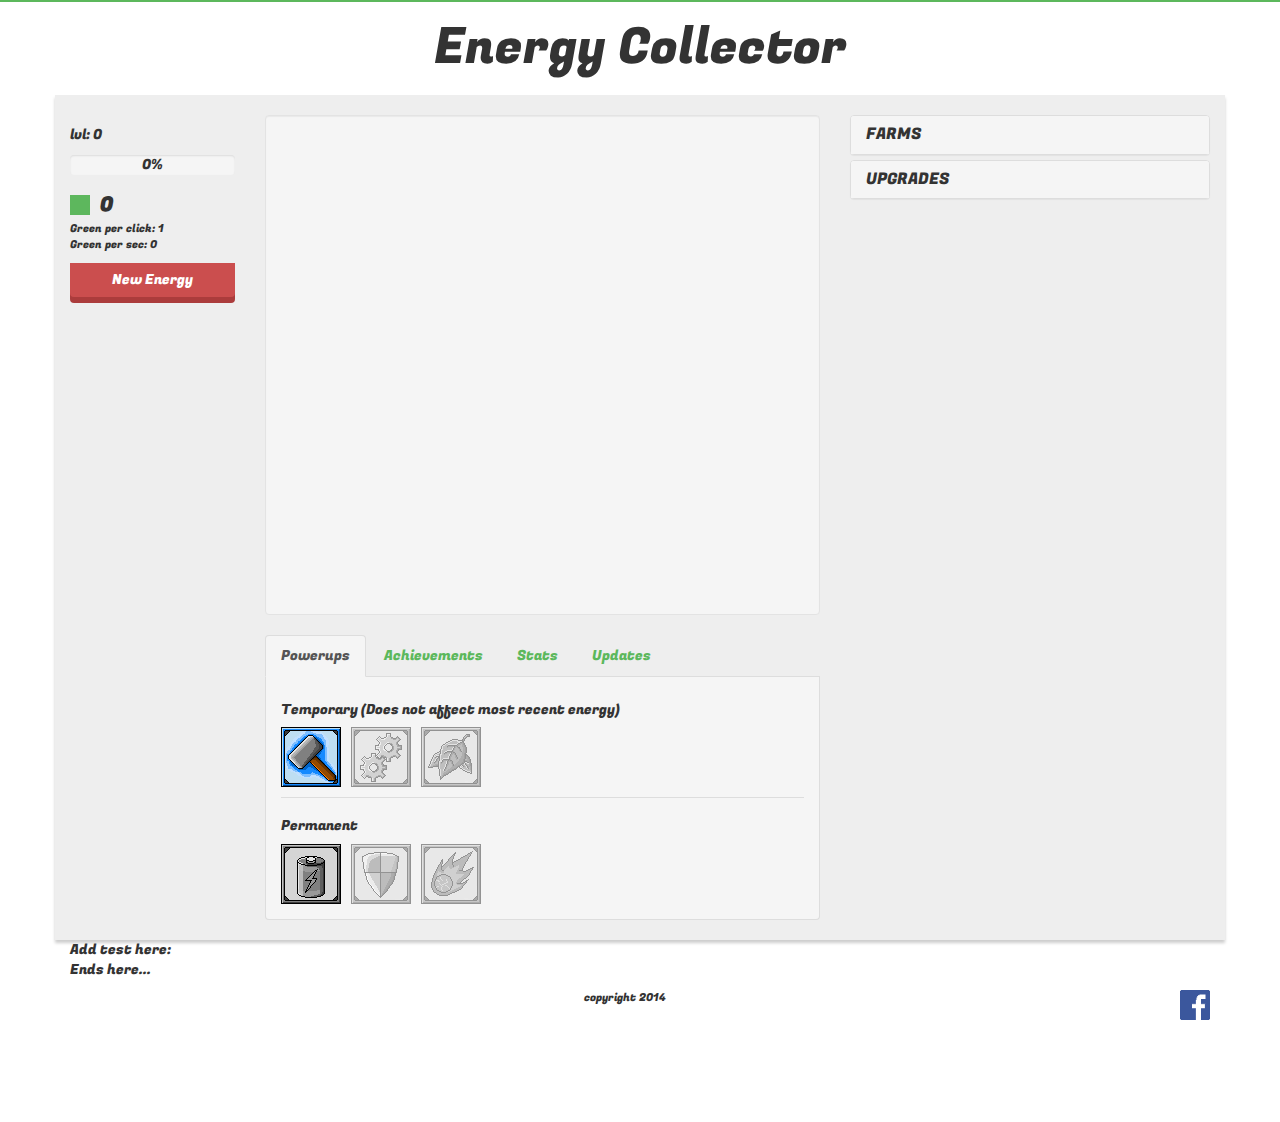
==== commit 829d8a3b: "adds test" ====
--- a/energy/index.html
+++ b/energy/index.html
@@ -1,732 +1,808 @@
 <!DOCTYPE html>
 <html lang="en">
 <head>
-<meta charset="utf-8">
-<meta http-equiv="X-UA-Compatible" content="IE=edge">
-<meta name="viewport" content="width=device-width, initial-scale=1, maximum-scale=1, user-scalable=no">
-<title>Energy Collector Beta 1.1.1</title>
-<link rel="shortcut icon" type="image/x-icon" href="icon.ico">
-<!--SEO-->
-<meta name="description" content="Energycollector is fun incremental game. Your mission is to collect as many energies as you can. Progress by purchasing upgrades, farms and power ups.">
-<link rel="canoical" href="http://www.energycollector.se/">
-<script src="js/pace.js"></script><!-- cool loading effect -->
-<!-- Bootstrap -->
-<link href="css/bootstrap.css" rel="stylesheet">
-<link href="css/style.css" rel="stylesheet">
-<link href='http://fonts.googleapis.com/css?family=Faster+One|Fugaz+One' rel='stylesheet' type='text/css'>
-
-<!-- HTML5 Shim and Respond.js IE8 support of HTML5 elements and media queries -->
-<!-- WARNING: Respond.js doesn't work if you view the page via file:// -->
-<!--[if lt IE 9]>
-      <script src="https://oss.maxcdn.com/libs/html5shiv/3.7.0/html5shiv.js"></script>
-      <script src="https://oss.maxcdn.com/libs/respond.js/1.4.2/respond.min.js"></script>
-    <![endif]-->
+    <script async src="https://pagead2.googlesyndication.com/pagead/js/adsbygoogle.js?client=ca-pub-7380511842160642"
+            crossorigin="anonymous"></script>
+    <meta charset="utf-8">
+    <meta http-equiv="X-UA-Compatible" content="IE=edge">
+    <meta name="viewport" content="width=device-width, initial-scale=1, maximum-scale=1, user-scalable=no">
+    <title>Energy Collector Beta 1.1.1</title>
+    <link rel="shortcut icon" type="image/x-icon" href="icon.ico">
+    <!--SEO-->
+    <meta name="description" content="Energycollector is fun incremental game. Your mission is to collect as many energies as you can. Progress by purchasing upgrades, farms and power ups.">
+    <link rel="canoical" href="http://www.energycollector.se/">
+    <script src="js/pace.js"></script><!-- cool loading effect -->
+    <!-- Bootstrap -->
+    <link href="css/bootstrap.css" rel="stylesheet">
+    <link href="css/style.css" rel="stylesheet">
+    <link href='http://fonts.googleapis.com/css?family=Faster+One|Fugaz+One' rel='stylesheet' type='text/css'>
+
+    <!-- HTML5 Shim and Respond.js IE8 support of HTML5 elements and media queries -->
+    <!-- WARNING: Respond.js doesn't work if you view the page via file:// -->
+    <!--[if lt IE 9]>
+          <script src="https://oss.maxcdn.com/libs/html5shiv/3.7.0/html5shiv.js"></script>
+          <script src="https://oss.maxcdn.com/libs/respond.js/1.4.2/respond.min.js"></script>
+        <![endif]-->
 </head>
 <body>
-<div class="container">
-  <div class="page-header">
-    <h1 id="brand">Energy Collector</h1>
-  </div>
-  <div class="row" id="content">
-    <div class="col-lg-2" id="menubox">
-      <p id="test-lol"></p>
-      <p id="lvl"></p>
-      <!-- LvL TEXT --> 
-      <!-------------------------------------------------------------------------------------------------------------------------
-      	PROGRESSBAR
-        ------------------------------------------------------------------------------------------------------------------------>
-      <div class="progress" onMouseOver="showxp()" onMouseOut="hidexp()"> <span class="sr-only"><p id="lvltext"></p></span>
-        <div class="progress-bar progress-bar-success bar" role="progressbar" id="progressbar" aria-valuenow="0" aria-valuemin="0" aria-valuemax="100" style="width:0%"> </div>
-        <!--progress-bar--> 
-      </div>
-      <!--progress--> 
-      <!-------------------------------------------------------------------------------------------------------------------------
-      	GREEN
-        ------------------------------------------------------------------------------------------------------------------------>
-        <div class="green">
-            <div class="currency"> <img src="images/green.jpg" id="green-img" class="color-img popoverOption" onClick="green_convert()" width="20" height="20" alt="green" data-content="Convert 5000 green to 1000 red" data-toggle="popover" data-placement="top" rel="popover">
-              <p class="color-bold" id="green-cur">0</p>
+    <div class="container">
+        <div class="page-header">
+            <h1 id="brand">Energy Collector</h1>
+        </div>
+        <div class="row" id="content">
+            <div class="col-lg-2" id="menubox">
+                <p id="test-lol"></p>
+                <p id="lvl"></p>
+                <!-- LvL TEXT -->
+                <!-------------------------------------------------------------------------------------------------------------------------
+            PROGRESSBAR
+            ------------------------------------------------------------------------------------------------------------------------>
+                <div class="progress" onMouseOver="showxp()" onMouseOut="hidexp()">
+                    <span class="sr-only"><p id="lvltext"></p></span>
+                    <div class="progress-bar progress-bar-success bar" role="progressbar" id="progressbar" aria-valuenow="0" aria-valuemin="0" aria-valuemax="100" style="width:0%"> </div>
+                    <!--progress-bar-->
+                </div>
+                <!--progress-->
+                <!-------------------------------------------------------------------------------------------------------------------------
+            GREEN
+            ------------------------------------------------------------------------------------------------------------------------>
+                <div class="green">
+                    <div class="currency">
+                        <img src="images/green.jpg" id="green-img" class="color-img popoverOption" onClick="green_convert()" width="20" height="20" alt="green" data-content="Convert 5000 green to 1000 red" data-toggle="popover" data-placement="top" rel="popover">
+                        <p class="color-bold" id="green-cur">0</p>
+                    </div>
+                    <!-- currency -->
+                    <p class="color-small">
+                        Green per click: <span id="green-click">1</span><br>
+                        Green per sec: <span id="green-sec">0</span>
+                    </p>
+                </div>
+                <!-- green -->
+                <!-------------------------------------------------------------------------------------------------------------------------
+            RED
+            ------------------------------------------------------------------------------------------------------------------------>
+                <div class="red">
+                    <div class="currency">
+                        <img src="images/red.jpg" id="red-img" class="color-img popoverOption" onClick="red_convert()" width="20" height="20" alt="red" data-content="Convert 5000 red to 1000 blue" data-toggle="popover" data-placement="top" rel="popover">
+                        <p class="color-bold" id="red-cur">0</p>
+                    </div>
+                    <!-- currency -->
+                    <p class="color-small">
+                        Red per click: <span id="red-click">1</span><br>
+                        Red per sec: <span id="red-sec">0</span>
+                    </p>
+                </div>
+                <!-- red -->
+                <!-------------------------------------------------------------------------------------------------------------------------
+            BLUE
+            ------------------------------------------------------------------------------------------------------------------------>
+                <div class="blue">
+                    <div class="currency">
+                        <img src="images/blue.jpg" id="blue-img" class="color-img popoverOption" id="blue-convert" onClick="blue_convert()" width="20" height="20" alt="blue" data-content="Convert 5000 blue to 1000 orange" data-toggle="popover" data-placement="top" rel="popover">
+                        <p class="color-bold" id="blue-cur">0</p>
+                    </div>
+                    <!-- currency -->
+                    <p class="color-small">
+                        Blue per click: <span id="blue-click">1</span><br>
+                        Blue per sec: <span id="blue-sec">0</span>
+                    </p>
+                </div>
+                <!-- blue -->
+                <!-------------------------------------------------------------------------------------------------------------------------
+            ORANGE
+            ------------------------------------------------------------------------------------------------------------------------>
+                <div class="orange">
+                    <div class="currency">
+                        <img src="images/orange.jpg" id="orange-img" class="color-img popoverOption" onClick="orange_convert()" width="20" height="20" alt="orange" data-content="Convert 5000 orange to 1000 purple" data-toggle="popover" data-placement="top" rel="popover">
+                        <p class="color-bold" id="orange-cur">0</p>
+                    </div>
+                    <!-- currency -->
+                    <p class="color-small">
+                        Orange per click: <span id="orange-click">1</span><br>
+                        Orange per sec: <span id="orange-sec">0</span>
+                    </p>
+                </div>
+                <!-- orange -->
+                <!-------------------------------------------------------------------------------------------------------------------------
+            PURPLE
+            ------------------------------------------------------------------------------------------------------------------------>
+                <div class="purple">
+                    <div class="currency">
+                        <img src="images/purple.jpg" id="purple-img" class="color-img popoverOption" onClick="purple_convert()" width="20" height="20" alt="purple">
+                        <p class="color-bold" id="purple-cur">0</p>
+                    </div>
+                    <!-- currency -->
+                    <p class="color-small">
+                        Purple per click: <span id="purple-click">1</span><br>
+                        Purple per sec: <span id="purple-sec">0</span>
+                    </p>
+                </div>
+                <!-- purple -->
+                <!-------------------------------------------------------------------------------------------------------------------------
+            PINK
+            ------------------------------------------------------------------------------------------------------------------------>
+                <div class="pink">
+                    <div class="currency">
+                        <img src="images/pink.jpg" id="pink-img" class="color-img popoverOption" onClick="pink_convert()" width="20" height="20" alt="pink">
+                        <p class="color-bold" id="pink-cur">0</p>
+                    </div>
+                    <!-- currency -->
+                    <p class="color-small">
+                        Pink per click: <span id="pink-click">1</span><br>
+                        Pink per sec: <span id="pink-sec">0</span>
+                    </p>
+                </div>
+                <!-- pink -->
+                <!-------------------------------------------------------------------------------------------------------------------------
+            BLACK
+            ------------------------------------------------------------------------------------------------------------------------>
+                <div class="black">
+                    <div class="currency">
+                        <img src="images/black.jpg" class="color-img popoverOption" width="20" height="20" alt="black">
+                        <p class="color-bold" id="black-cur">0</p>
+                    </div>
+                    <!-- currency -->
+                    <p class="color-small">
+                        Black per click: <span id="black-click">1</span><br>
+                        Black per sec: <span id="black-sec">0</span>
+                    </p>
+                </div>
+                <!-- black -->
+                <p id="unlock-color" class="redproduct popoverOption" onClick="unlockenergy()" role="button" data-content="" data-toggle="popover" data-placement="top" rel="popover">New Energy</p>
             </div>
-            <!-- currency -->
-            <p class="color-small">Green per click: <span id="green-click">1</span><br>
-              Green per sec: <span id="green-sec">0</span></p>
-          </div>
-          <!-- green -->
-      <!-------------------------------------------------------------------------------------------------------------------------
-      	RED
-        ------------------------------------------------------------------------------------------------------------------------>
-      <div class="red">
-        <div class="currency"> <img src="images/red.jpg" id="red-img" class="color-img popoverOption" onClick="red_convert()" width="20" height="20" alt="red" data-content="Convert 5000 red to 1000 blue" data-toggle="popover" data-placement="top" rel="popover">
-          <p class="color-bold" id="red-cur">0</p>
+            <!--menubox-->
+
+            <div class="col-lg-6">
+                <div class="gamebox well" id="gamebox"> </div>
+                <!--gamebox-->
+                <!-------------------------------------------------------------------------------------------------------------------------
+            TABS
+            ------------------------------------------------------------------------------------------------------------------------>
+                <!-- Nav tabs -->
+                <ul class="nav nav-tabs" id="myTab">
+                    <li class="active"><a href="#Powerups" data-toggle="tab">Powerups</a></li>
+                    <li><a href="#Achivements" data-toggle="tab">Achievements</a></li>
+                    <li><a href="#Stats" data-toggle="tab">Stats</a></li>
+                    <li><a href="#Updates" data-toggle="tab">Updates</a></li>
+                </ul>
+                <!-------------------------------------------------------------------------------------------------------------------------
+            ACHIVEMENTS
+            ------------------------------------------------------------------------------------------------------------------------>
+                <!-- Tab panes -->
+                <div class="tab-content">
+                    <div class="tab-pane in active" id="Powerups">
+                        <h5>Temporary (Does not affect most recent energy)</h5>
+
+                        <div id="bsBox0" class="clipbg popoverOption" onClick="powerup0()" data-content="Increase spawnrate by 300%" data-original-title="The Hammer" title data-toggle="popover" data-placement="top" rel="popover">
+                            <div id="clip0" class="clipBox"></div>
+                        </div>
+                        <div id="bsBox2" class="clipbg popoverOption" onClick="powerup2()" data-content="Unlock at lvl 10" data-original-title="Clockwork" title data-toggle="popover" data-placement="top" rel="popover">
+                            <div id="clip2" class="clipBox"></div>
+                        </div>
+                        <div id="bsBox4" class="clipbg popoverOption" onClick="powerup4()" data-content="Unlock at lvl 14" data-original-title="Power of Nature" title data-toggle="popover" data-placement="top" rel="popover">
+                            <div id="clip4" class="clipBox"></div>
+                        </div>
+
+                        <hr class="clear-fix">
+                        <h5 class="clear-fix">Permanent</h5>
+
+                        <div id="bsBox1" class="clipbg popoverOption" onClick="powerup1()" data-content="Pay 50 000 green and 10 000 red to increase XP gain by double" data-original-title="Battery" title data-toggle="popover" data-placement="top" rel="popover">
+                        </div>
+                        <div id="bsBox3" class="clipbg popoverOption" onClick="powerup3()" data-content="Unlock at lvl 12" data-original-title="Shield" title data-toggle="popover" data-placement="top" rel="popover">
+                        </div>
+                        <div id="bsBox5" class="clipbg popoverOption" onClick="powerup5()" data-content="Unlock at lvl 16" data-original-title="Armageddon" title data-toggle="popover" data-placement="top" rel="popover">
+                        </div>
+
+                    </div><!--power up ends-->
+                    <div class="tab-pane" id="Achivements">
+                        <div class="achivement popoverOption" id="a0" data-content="You have collected a total of 10 energy." data-original-title="Peasant" title data-toggle="popover" data-placement="top" rel="popover"> </div>
+                        <div class="achivement popoverOption" id="a1" data-content="You have collected a total of 1,000 energy." data-original-title="Environmentalist" title data-toggle="popover" data-placement="top" rel="popover"> </div>
+                        <div class="achivement popoverOption" id="a2" data-content="You have collected a total of 10,000 energy." data-original-title="Nature Enthusiast" title data-toggle="popover" data-placement="top" rel="popover"> </div>
+                        <div class="achivement popoverOption" id="a3" data-content="You have collected a total of 100,000 energy." data-original-title="Energyphilia" title data-toggle="popover" data-placement="top" rel="popover"> </div>
+                        <div class="achivement popoverOption" id="a4" data-content="You have collected a total of 500,000 energy." data-original-title="The Energy Born" title data-toggle="popover" data-placement="top" rel="popover"> </div>
+                        <div class="achivement popoverOption" id="a5" data-content="You have collected a total of 1,000,000 energy." data-original-title="Energy Master" title data-toggle="popover" data-placement="top" rel="popover"> </div>
+                        <div class="achivement popoverOption" id="a6" data-content="You have converted a total of 10,000 energy." data-original-title="Scientist" title data-toggle="popover" data-placement="top" rel="popover"> </div>
+                        <div class="achivement popoverOption" id="a7" data-content="You have converted a total of 50,000 energy." data-original-title="Convertalist" title data-toggle="popover" data-placement="top" rel="popover"> </div>
+                        <div class="achivement popoverOption" id="a8" data-content="You have converted a total of 500,000 energy." data-original-title="Alchemist" title data-toggle="popover" data-placement="top" rel="popover"> </div>
+                        <div class="achivement popoverOption" id="a9" data-content="You have converted a total of 5,000,000 energy." data-original-title="Material Enthusiast" title data-toggle="popover" data-placement="top" rel="popover"> </div>
+                        <div class="achivement popoverOption" id="a10" data-content="You have converted a total of 50,000,000 energy." data-original-title="Element Creater" title data-toggle="popover" data-placement="top" rel="popover"> </div>
+                        <div class="achivement popoverOption" id="a11" data-content="You have converted a total of 500,000,000 energy." data-original-title="Conversion Master" title data-toggle="popover" data-placement="top" rel="popover"> </div>
+                        <div class="achivement popoverOption" id="a12" data-content="You have reached level 5." data-original-title="Noob" title data-toggle="popover" data-placement="top" rel="popover"> </div>
+                        <div class="achivement popoverOption" id="a13" data-content="You have reached level 10." data-original-title="Apprentice" title data-toggle="popover" data-placement="top" rel="popover"> </div>
+                        <div class="achivement popoverOption" id="a14" data-content="You have reached level 15." data-original-title="Accepted" title data-toggle="popover" data-placement="top" rel="popover"> </div>
+                        <div class="achivement popoverOption" id="a15" data-content="You have reached level 20." data-original-title="Professional" title data-toggle="popover" data-placement="top" rel="popover"> </div>
+                        <div class="achivement popoverOption" id="a16" data-content="You have reached level 25." data-original-title="Extremist" title data-toggle="popover" data-placement="top" rel="popover"> </div>
+                        <div class="achivement popoverOption" id="a17" data-content="You have farmed a total of 100 energy." data-original-title="Farmer" title data-toggle="popover" data-placement="top" rel="popover"> </div>
+                        <div class="achivement popoverOption" id="a18" data-content="You have farmed a total of 5,000 energy." data-original-title="Tax Cheater" title data-toggle="popover" data-placement="top" rel="popover"> </div>
+                        <div class="achivement popoverOption" id="a19" data-content="You have farmed a total of 100,000 energy." data-original-title="Unemployed" title data-toggle="popover" data-placement="top" rel="popover"> </div>
+                        <div class="achivement popoverOption" id="a20" data-content="You have farmed a total of 5,000,000 energy." data-original-title="Slave Owner" title data-toggle="popover" data-placement="top" rel="popover"> </div>
+                        <div class="achivement popoverOption" id="a21" data-content="You have farmed a total of 1,000,000,000 energy." data-original-title="Spoiled" title data-toggle="popover" data-placement="top" rel="popover"> </div>
+                        <div class="achivement popoverOption" id="a22" data-content="You have a total of 10 upgrades." data-original-title="Engineer" title data-toggle="popover" data-placement="top" rel="popover"> </div>
+                        <div class="achivement popoverOption" id="a23" data-content="You have a total of 50 upgrades." data-original-title="Architect" title data-toggle="popover" data-placement="top" rel="popover"> </div>
+                        <div class="achivement popoverOption" id="a24" data-content="You have a total of 100 upgrades." data-original-title="Upgradomaniac" title data-toggle="popover" data-placement="top" rel="popover"> </div>
+                        <div class="achivement popoverOption" id="a25" data-content="You have a total of 500 upgrades." data-original-title="City Owner" title data-toggle="popover" data-placement="top" rel="popover"> </div>
+                        <div class="achivement popoverOption" id="a26" data-content="You have a total of 1,000 upgrades." data-original-title="World Dominator" title data-toggle="popover" data-placement="top" rel="popover"> </div>
+                        <div class="achivement popoverOption" id="a27" data-content="You have a total of 10 Farms." data-original-title="Allowance Saver" title data-toggle="popover" data-placement="top" rel="popover"> </div>
+                        <div class="achivement popoverOption" id="a28" data-content="You have a total of 50 Farms." data-original-title="Invester" title data-toggle="popover" data-placement="top" rel="popover"> </div>
+                        <div class="achivement popoverOption" id="a29" data-content="You have a total of 100 Farms." data-original-title="Share Holder" title data-toggle="popover" data-placement="top" rel="popover"> </div>
+                        <div class="achivement popoverOption" id="a30" data-content="You have a total of 500 Farms." data-original-title="Bill Counterfeiter" title data-toggle="popover" data-placement="top" rel="popover"> </div>
+                        <div class="achivement popoverOption" id="a31" data-content="You have a total of 1,000 Farms." data-original-title="Wolf Of Wallstreet" title data-toggle="popover" data-placement="top" rel="popover"> </div>
+                        <div class="achivement popoverOption" id="a32" data-content="You have a total of 100 energies." data-original-title="Tightwad" title data-toggle="popover" data-placement="top" rel="popover"> </div>
+                        <div class="achivement popoverOption" id="a33" data-content="You have a total of 10,000 energies." data-original-title="Ungenerous" title data-toggle="popover" data-placement="top" rel="popover"> </div>
+                        <div class="achivement popoverOption" id="a34" data-content="You have a total of 1,000,000 energies." data-original-title="Collector" title data-toggle="popover" data-placement="top" rel="popover"> </div>
+                        <div class="achivement popoverOption" id="a35" data-content="You have a total of 10,000,000 energies." data-original-title="Energy Maniac" title data-toggle="popover" data-placement="top" rel="popover"> </div>
+                        <div class="achivement popoverOption" id="a36" data-content="You have a total of 100,000,000 energies." data-original-title="Hoarder" title data-toggle="popover" data-placement="top" rel="popover"> </div>
+                        <div class="achivement popoverOption" id="a37" data-content="Pick up 10 green in a row." data-original-title="Baby Steps" title data-toggle="popover" data-placement="top" rel="popover"> </div>
+                        <div class="achivement popoverOption" id="a38" data-content="Pick up 100 green in a row." data-original-title="Dedicated" title data-toggle="popover" data-placement="top" rel="popover"> </div>
+                        <div class="achivement popoverOption" id="a39" data-content="Pick up 250 green in a row." data-original-title="Zen Master" title data-toggle="popover" data-placement="top" rel="popover"> </div>
+                        <div class="achivement popoverOption" id="a40" data-content="Pick up nothing for 10 hours." data-original-title="Botter" title data-toggle="popover" data-placement="top" rel="popover"> </div>
+                        <div class="achivement popoverOption" id="a41" data-content="Visit our facebook page." data-original-title="Fanboy" title data-toggle="popover" data-placement="top" rel="popover"> </div>
+                        <div class="achivement popoverOption" id="a42" data-content="Almost give up..." data-original-title="Troubling Times" title data-toggle="popover" data-placement="top" rel="popover"> </div>
+                        <div class="achivement popoverOption" id="a43" data-content="Gain 10 achievements." data-original-title="Beginning Of The Journey" title data-toggle="popover" data-placement="top" rel="popover"> </div>
+                        <div class="achivement popoverOption" id="a44" data-content="Gain 20 achievements." data-original-title="Getting There" title data-toggle="popover" data-placement="top" rel="popover"> </div>
+                        <div class="achivement popoverOption" id="a45" data-content="Gain 30 achievements." data-original-title="Completionist" title data-toggle="popover" data-placement="top" rel="popover"> </div>
+                        <div class="achivement popoverOption" id="a46" data-content="Gain 40 achievements." data-original-title="Achievement Whore" title data-toggle="popover" data-placement="top" rel="popover"> </div>
+                    </div>
+                    <!-------------------------------------------------------------------------------------------------------------------------
+                STATS
+                ------------------------------------------------------------------------------------------------------------------------>
+                    <div class="tab-pane" id="Stats">
+                        <p>
+                            Total Energy Currencies: <strong id="total_currencies">0</strong><br>
+                            Total Energy Collected: <strong id="total_collected">0</strong><br>
+                            Total Energy Farmed: <strong id="total_farmed">0</strong><br>
+                            Total Energy Converted: <strong id="total_converted">0</strong><br>
+                            Total Farms: <strong id="total_farms">0</strong><br>
+                            Total Upgrades: <strong id="total_upgrades">0</strong>
+                        </p>
+                        <p>Convert Rate (Convert by clicking the energy square to the left)</p>
+                        <select class="form-control" id="convert-rate">
+                            <option value="1">5000</option>
+                            <option value="10">50 000</option>
+                            <option value="100">500 000</option>
+                            <option value="1000">5 000 000</option>
+                        </select>
+                        <button type="button" class="redproduct" onClick="Game_Reset()">Reset Game</button>
+                    </div>
+                    <!-------------------------------------------------------------------------------------------------------------------------
+                UPDATES
+                ------------------------------------------------------------------------------------------------------------------------>
+                    <div class="tab-pane" id="Updates">
+                        <h5>Upcoming Features</h5>
+                        <ul>
+                            <li>Add an easy tutorial</li>
+                            <li>Balancing Prices</li>
+                            <li>Design overhaul</li>
+                        </ul>
+                        <hr>
+                        <h5>2014-06-09</h5>
+                        <ul>
+                            <li>Two new energies</li>
+                            <li>Added Power Ups!</li>
+                            <li>New Achievements</li>
+                            <li>Convert rate added under stats</li>
+                            <li>Farm / Upgrades buttons are smaller</li>
+                        </ul>
+                        <h5>2014-05-07</h5>
+                        <ul>
+                            <li>Additional energies added</li>
+                            <li>Design 2.0</li>
+                            <li>Purchase new energy button added</li>
+                            <li>Performance improvement</li>
+                        </ul>
+                        <h5>2014-04-10</h5>
+                        <ul>
+                            <li>You can now convert currencies</li>
+                        </ul>
+                        <h5>2014-04-08</h5>
+                        <ul>
+                            <li>Added a Reset Game button</li>
+                            <li>The Game has now autosave</li>
+                            <li>Achivements are now available</li>
+                        </ul>
+                    </div>
+                </div>
+            </div>
+            <!--col6-->
+            <div class="panel-group" id="accordion">
+                <div class="panel panel-default col-md-4">
+                    <div class="panel-heading">
+                        <h4 class="panel-title"><a class="fall" data-toggle="collapse" href="#collapseOne">FARMS</a></h4>
+                    </div>
+                    <div id="collapseOne" class="panel-collapse collapse">
+                        <div class="panel-body">
+                            <!-- GREEN -->
+                            <div class="green product greenproduct popoverOption" id="farm0" onClick="farm0()" data-content="Green per second +1" data-toggle="popover" data-placement="left" rel="popover">
+                                <p class="color-small color-upgrades">Wind Turbine</p><p class="big-number" id="green-farm-count-0">0</p>
+                                <div class="currency">
+                                    <img src="images/green_small.jpg" class="color-img small-img" width="10" height="10" alt="small green">
+                                    <p class="color-upgrades-small" id="green-farm-0">0</p>
+                                </div>
+                                <!-- currency -->
+                            </div>
+                            <!--green-->
+                            <!-- RED -->
+                            <div class="red product greenproduct popoverOption" id="farm1" onClick="farm1()" data-content="Green per second multiplier" data-toggle="popover" data-placement="left" rel="popover">
+                                <p class="color-small color-upgrades">Wind Turbine Improvement</p><p class="big-number" id="red-farm-count-1">0</p>
+                                <div class="currency">
+                                    <img src="images/green_small.jpg" class="color-img small-img" width="10" height="10" alt="small green">
+                                    <p class="color-upgrades-small" id="green-farm-1">0</p>
+                                </div>
+                                <!-- currency -->
+                                <div class="currency">
+                                    <img src="images/red_small.jpg" class="color-img small-img" width="10" height="10" alt="small red">
+                                    <p class="color-upgrades-small" id="red-farm-1">0</p>
+                                </div>
+                                <!-- currency -->
+                            </div>
+                            <!--red-->
+
+                            <div class="red product redproduct popoverOption" id="farm2" onClick="farm2()" data-content="Red per second +1" data-toggle="popover" data-placement="left" rel="popover">
+                                <p class="color-small color-upgrades">Solar Plant</p><p class="big-number" id="red-farm-count-2">0</p>
+                                <div class="currency">
+                                    <img src="images/green_small.jpg" class="color-img small-img" width="10" height="10" alt="small green">
+                                    <p class="color-upgrades-small" id="green-farm-2">0</p>
+                                </div>
+                                <!-- currency -->
+                                <div class="currency">
+                                    <img src="images/red_small.jpg" class="color-img small-img" width="10" height="10" alt="small red">
+                                    <p class="color-upgrades-small" id="red-farm-2">0</p>
+                                </div>
+                                <!-- currency -->
+                            </div>
+                            <!--red-->
+                            <!-- BLUE -->
+                            <div class="blue product redproduct popoverOption" id="farm3" onClick="farm3()" data-content="Red per second multiplier" data-toggle="popover" data-placement="left" rel="popover">
+                                <p class="color-small color-upgrades">Solar Plant Improvement</p><p class="big-number" id="blue-farm-count-3">0</p>
+                                <div class="currency">
+                                    <img src="images/red_small.jpg" class="color-img small-img" width="10" height="10" alt="small red">
+                                    <p class="color-upgrades-small" id="red-farm-3">0</p>
+                                </div>
+                                <!-- currency -->
+                                <div class="currency">
+                                    <img src="images/blue_small.jpg" class="color-img small-img" width="10" height="10" alt="small blue">
+                                    <p class="color-upgrades-small" id="blue-farm-3">0</p>
+                                </div>
+                                <!-- currency -->
+                            </div>
+                            <!--blue-->
+                            <!-- BLUE -->
+                            <div class="blue product blueproduct popoverOption" id="farm4" onClick="farm4()" data-content="Blue per second +1" data-toggle="popover" data-placement="left" rel="popover">
+                                <p class="color-small color-upgrades">Hydro Power Station</p><p class="big-number" id="blue-farm-count-4">0</p>
+                                <div class="currency">
+                                    <img src="images/red_small.jpg" class="color-img small-img" width="10" height="10" alt="small red">
+                                    <p class="color-upgrades-small" id="red-farm-4">0</p>
+                                </div>
+                                <!-- currency -->
+                                <div class="currency">
+                                    <img src="images/blue_small.jpg" class="color-img small-img" width="10" height="10" alt="small blue">
+                                    <p class="color-upgrades-small" id="blue-farm-4">0</p>
+                                </div>
+                                <!-- currency -->
+                            </div>
+                            <!--blue-->
+                            <!-- ORANGE -->
+                            <div class="orange product blueproduct popoverOption" id="farm5" onClick="farm5()" data-content="Blue per second multiplier" data-toggle="popover" data-placement="left" rel="popover">
+                                <p class="color-small color-upgrades">Hydro Power Station Improvement</p><p class="big-number" id="orange-farm-count-5">0</p>
+                                <div class="currency">
+                                    <img src="images/blue_small.jpg" class="color-img small-img" width="10" height="10" alt="small blue">
+                                    <p class="color-upgrades-small" id="blue-farm-5">0</p>
+                                </div>
+                                <!-- currency -->
+                                <div class="currency">
+                                    <img src="images/orange_small.jpg" class="color-img small-img" width="10" height="10" alt="small orange">
+                                    <p class="color-upgrades-small" id="orange-farm-5">0</p>
+                                </div>
+                                <!-- currency -->
+                            </div>
+                            <!--orange-->
+                            <!-- ORANGE -->
+                            <div class="orange product orangeproduct popoverOption" id="farm6" onClick="farm6()" data-content="Orange per second +1" data-toggle="popover" data-placement="left" rel="popover">
+                                <p class="color-small color-upgrades">Fission Reactor</p><p class="big-number" id="orange-farm-count-6">0</p>
+                                <div class="currency">
+                                    <img src="images/blue_small.jpg" class="color-img small-img" width="10" height="10" alt="small blue">
+                                    <p class="color-upgrades-small" id="blue-farm-6">0</p>
+                                </div>
+                                <!-- currency -->
+                                <div class="currency">
+                                    <img src="images/orange_small.jpg" class="color-img small-img" width="10" height="10" alt="small orange">
+                                    <p class="color-upgrades-small" id="orange-farm-6">0</p>
+                                </div>
+                                <!-- currency -->
+                            </div>
+                            <!--orange-->
+                            <!-- PURPLE -->
+                            <div class="purple product orangeproduct popoverOption" id="farm7" onClick="farm7()" data-content="Orange per second multiplier" data-toggle="popover" data-placement="left" rel="popover">
+                                <p class="color-small color-upgrades">Fission Reactor Improvement</p><p class="big-number" id="purple-farm-count-7">0</p>
+                                <div class="currency">
+                                    <img src="images/orange_small.jpg" class="color-img small-img" width="10" height="10" alt="small orange">
+                                    <p class="color-upgrades-small" id="orange-farm-7">0</p>
+                                </div>
+                                <!-- currency -->
+                                <div class="currency">
+                                    <img src="images/purple_small.jpg" class="color-img small-img" width="10" height="10" alt="small purple">
+                                    <p class="color-upgrades-small" id="purple-farm-7">0</p>
+                                </div>
+                                <!-- currency -->
+                            </div>
+                            <!--purple-->
+                            <!-- PURPLE -->
+                            <div class="purple product purpleproduct popoverOption" id="farm8" onClick="farm8()" data-content="Purple per second +1" data-toggle="popover" data-placement="left" rel="popover">
+                                <p class="color-small color-upgrades">Fusion Reactor</p><p class="big-number" id="purple-farm-count-8">0</p>
+                                <div class="currency">
+                                    <img src="images/orange_small.jpg" class="color-img small-img" width="10" height="10" alt="small orange">
+                                    <p class="color-upgrades-small" id="orange-farm-8">0</p>
+                                </div>
+                                <!-- currency -->
+                                <div class="currency">
+                                    <img src="images/purple_small.jpg" class="color-img small-img" width="10" height="10" alt="small purple">
+                                    <p class="color-upgrades-small" id="purple-farm-8">0</p>
+                                </div>
+                                <!-- currency -->
+                            </div>
+                            <!--purple-->
+                            <!-- PINK -->
+                            <div class="pink product purpleproduct popoverOption" id="farm9" onClick="farm9()" data-content="Purple per second multiplier" data-toggle="popover" data-placement="left" rel="popover">
+                                <p class="color-small color-upgrades">Fusion Reactor Improvement</p><p class="big-number" id="pink-farm-count-9">0</p>
+                                <div class="currency">
+                                    <img src="images/purple_small.jpg" class="color-img small-img" width="10" height="10" alt="small purple">
+                                    <p class="color-upgrades-small" id="purple-farm-9">0</p>
+                                </div>
+                                <!-- currency -->
+                                <div class="currency">
+                                    <img src="images/pink_small.jpg" class="color-img small-img" width="10" height="10" alt="small pink">
+                                    <p class="color-upgrades-small" id="pink-farm-9">0</p>
+                                </div>
+                                <!-- currency -->
+                            </div>
+                            <!--pink-->
+                            <!-- PINK -->
+                            <div class="pink product pinkproduct popoverOption" id="farm10" onClick="farm10()" data-content="Pink per second +1" data-toggle="popover" data-placement="left" rel="popover">
+                                <p class="color-small color-upgrades">Dimensional Vortex</p><p class="big-number" id="pink-farm-count-10">0</p>
+                                <div class="currency">
+                                    <img src="images/purple_small.jpg" class="color-img small-img" width="10" height="10" alt="small purple">
+                                    <p class="color-upgrades-small" id="purple-farm-10">0</p>
+                                </div>
+                                <!-- currency -->
+                                <div class="currency">
+                                    <img src="images/pink_small.jpg" class="color-img small-img" width="10" height="10" alt="small pink">
+                                    <p class="color-upgrades-small" id="pink-farm-10">0</p>
+                                </div>
+                                <!-- currency -->
+                            </div>
+                            <!--pink-->
+                            <!-- BLACK -->
+                            <div class="black product pinkproduct popoverOption" id="farm11" onClick="farm11()" data-content="Pink per second multiplier" data-toggle="popover" data-placement="left" rel="popover">
+                                <p class="color-small color-upgrades">Dimensional Vortex Improvement</p><p class="big-number" id="black-farm-count-11">0</p>
+                                <div class="currency">
+                                    <img src="images/pink_small.jpg" class="color-img small-img" width="10" height="10" alt="small pink">
+                                    <p class="color-upgrades-small" id="pink-farm-11">0</p>
+                                </div>
+                                <!-- currency -->
+                                <div class="currency">
+                                    <img src="images/black_small.jpg" class="color-img small-img" width="10" height="10" alt="small black">
+                                    <p class="color-upgrades-small" id="black-farm-11">0</p>
+                                </div>
+                                <!-- currency -->
+                            </div>
+                            <!--black-->
+                            <!-- BLACK -->
+                            <div class="black product blackproduct popoverOption" id="farm12" onClick="farm12()" data-content="Black per second +1" data-toggle="popover" data-placement="left" rel="popover">
+                                <p class="color-small color-upgrades">Dark Energy Condenser</p><p class="big-number" id="black-farm-count-12">0</p>
+                                <div class="currency">
+                                    <img src="images/pink_small.jpg" class="color-img small-img" width="10" height="10" alt="small pink">
+                                    <p class="color-upgrades-small" id="pink-farm-12">0</p>
+                                </div>
+                                <!-- currency -->
+                                <div class="currency">
+                                    <img src="images/black_small.jpg" class="color-img small-img" width="10" height="10" alt="small black">
+                                    <p class="color-upgrades-small" id="black-farm-12">0</p>
+                                </div>
+                                <!-- currency -->
+                            </div>
+                            <!--black-->
+                        </div>
+                    </div>
+                </div>
+                <div class="panel panel-default col-md-4">
+                    <div class="panel-heading">
+                        <h4 class="panel-title"><a class="fall" data-toggle="collapse" href="#collapseTwo">UPGRADES</a></h4>
+                    </div>
+                    <div id="collapseTwo" class="panel-collapse collapse">
+                        <div class="panel-body">
+                            <!-- GREEN -->
+                            <div class="green product greenproduct popoverOption" id="upgrade0" onClick="upgrade0()" data-content="Green per click +1" data-placement="left" rel="popover">
+                                <p class="color-small color-upgrades">Air Bender</p><p class="big-number" id="green-upgrade-count-0">0</p>
+                                <div class="currency">
+                                    <img src="images/green_small.jpg" class="color-img small-img" width="10" height="10" alt="small green">
+                                    <p class="color-upgrades-small" id="green-upgrade-0">0</p>
+                                </div>
+                                <!-- currency -->
+                            </div>
+                            <!--green-->
+                            <!-- RED -->
+                            <div class="red product greenproduct popoverOption" id="upgrade1" onClick="upgrade1()" data-content="Green per click multiplier" data-placement="left" rel="popover">
+                                <p class="color-small color-upgrades">Improved Air Bending</p><p class="big-number" id="red-upgrade-count-1">0</p>
+                                <div class="currency">
+                                    <img src="images/green_small.jpg" class="color-img small-img" width="10" height="10" alt="small green">
+                                    <p class="color-upgrades-small" id="green-upgrade-1">0</p>
+                                </div>
+                                <!-- currency -->
+                                <div class="currency">
+                                    <img src="images/red_small.jpg" class="color-img small-img" width="10" height="10" alt="small red">
+                                    <p class="color-upgrades-small" id="red-upgrade-1">0</p>
+                                </div>
+                                <!-- currency -->
+                            </div>
+                            <!--red-->
+
+                            <div class="red product redproduct popoverOption" id="upgrade2" onClick="upgrade2()" data-content="Red per click +1" data-placement="left" rel="popover">
+                                <p class="color-small color-upgrades">Heat Absorber</p><p class="big-number" id="red-upgrade-count-2">0</p>
+                                <div class="currency">
+                                    <img src="images/green_small.jpg" class="color-img small-img" width="10" height="10" alt="small green">
+                                    <p class="color-upgrades-small" id="green-upgrade-2">0</p>
+                                </div>
+                                <!-- currency -->
+                                <div class="currency">
+                                    <img src="images/red_small.jpg" class="color-img small-img" width="10" height="10" alt="small red">
+                                    <p class="color-upgrades-small" id="red-upgrade-2">0</p>
+                                </div>
+                                <!-- currency -->
+                            </div>
+                            <!--red-->
+                            <!-- BLUE -->
+                            <div class="blue product redproduct popoverOption" id="upgrade3" onClick="upgrade3()" data-content="Red per click multiplier" data-toggle="popover" data-placement="left" rel="popover">
+                                <p class="color-small color-upgrades">Improved Heat Absorbtion</p><p class="big-number" id="blue-upgrade-count-3">0</p>
+                                <div class="currency">
+                                    <img src="images/red_small.jpg" class="color-img small-img" width="10" height="10" alt="small red">
+                                    <p class="color-upgrades-small" id="red-upgrade-3">0</p>
+                                </div>
+                                <!-- currency -->
+                                <div class="currency">
+                                    <img src="images/blue_small.jpg" class="color-img small-img" width="10" height="10" alt="small blue">
+                                    <p class="color-upgrades-small" id="blue-upgrade-3">0</p>
+                                </div>
+                                <!-- currency -->
+                            </div>
+                            <!--blue-->
+
+                            <div class="blue product blueproduct popoverOption" id="upgrade4" onClick="upgrade4()" data-content="Blue per click +1" data-toggle="popover" data-placement="left" rel="popover">
+                                <p class="color-small color-upgrades">Current Manipulator</p><p class="big-number" id="blue-upgrade-count-4">0</p>
+                                <div class="currency">
+                                    <img src="images/red_small.jpg" class="color-img small-img" width="10" height="10" alt="small red">
+                                    <p class="color-upgrades-small" id="red-upgrade-4">0</p>
+                                </div>
+                                <!-- currency -->
+                                <div class="currency">
+                                    <img src="images/blue_small.jpg" class="color-img small-img" width="10" height="10" alt="small blue">
+                                    <p class="color-upgrades-small" id="blue-upgrade-4">0</p>
+                                </div>
+                                <!-- currency -->
+                            </div>
+                            <!--blue-->
+                            <!-- ORANGE -->
+                            <div class="orange product blueproduct popoverOption" id="upgrade5" onClick="upgrade5()" data-content="Blue per click multiplier" data-toggle="popover" data-placement="left" rel="popover">
+                                <p class="color-small color-upgrades">Improved Current Manipulation</p><p class="big-number" id="orange-upgrade-count-5">0</p>
+                                <div class="currency">
+                                    <img src="images/blue_small.jpg" class="color-img small-img" width="10" height="10" alt="small blue">
+                                    <p class="color-upgrades-small" id="blue-upgrade-5">0</p>
+                                </div>
+                                <!-- currency -->
+                                <div class="currency">
+                                    <img src="images/orange_small.jpg" class="color-img small-img" width="10" height="10" alt="small orange">
+                                    <p class="color-upgrades-small" id="orange-upgrade-5">0</p>
+                                </div>
+                                <!-- currency -->
+                            </div>
+                            <!--orange-->
+
+                            <div class="orange product orangeproduct popoverOption" id="upgrade6" onClick="upgrade6()" data-content="Orange per click +1" data-toggle="popover" data-placement="left" rel="popover">
+                                <p class="color-small color-upgrades">Scientist</p><p class="big-number" id="orange-upgrade-count-6">0</p>
+                                <div class="currency">
+                                    <img src="images/blue_small.jpg" class="color-img small-img" width="10" height="10" alt="small blue">
+                                    <p class="color-upgrades-small" id="blue-upgrade-6">0</p>
+                                </div>
+                                <!-- currency -->
+                                <div class="currency">
+                                    <img src="images/orange_small.jpg" class="color-img small-img" width="10" height="10" alt="small orange">
+                                    <p class="color-upgrades-small" id="orange-upgrade-6">0</p>
+                                </div>
+                                <!-- currency -->
+                            </div>
+                            <!--orange-->
+                            <!-- PURPLE -->
+                            <div class="purple product orangeproduct popoverOption" id="upgrade7" onClick="upgrade7()" data-content="Orange per click multiplier" data-toggle="popover" data-placement="left" rel="popover">
+                                <p class="color-small color-upgrades">Improved Mathematics</p><p class="big-number" id="purple-upgrade-count-7">0</p>
+                                <div class="currency">
+                                    <img src="images/orange_small.jpg" class="color-img small-img" width="10" height="10" alt="small orange">
+                                    <p class="color-upgrades-small" id="orange-upgrade-7">0</p>
+                                </div>
+                                <!-- currency -->
+                                <div class="currency">
+                                    <img src="images/purple_small.jpg" class="color-img small-img" width="10" height="10" alt="small purple">
+                                    <p class="color-upgrades-small" id="purple-upgrade-7">0</p>
+                                </div>
+                                <!-- currency -->
+                            </div>
+                            <!--purple-->
+
+                            <div class="purple product purpleproduct popoverOption" id="upgrade8" onClick="upgrade8()" data-content="Purple per click +1" data-toggle="popover" data-placement="left" rel="popover">
+                                <p class="color-small color-upgrades">Mad Scientist</p><p class="big-number" id="purple-upgrade-count-8">0</p>
+                                <div class="currency">
+                                    <img src="images/orange_small.jpg" class="color-img small-img" width="10" height="10" alt="small orange">
+                                    <p class="color-upgrades-small" id="orange-upgrade-8">0</p>
+                                </div>
+                                <!-- currency -->
+                                <div class="currency">
+                                    <img src="images/purple_small.jpg" class="color-img small-img" width="10" height="10" alt="small purple">
+                                    <p class="color-upgrades-small" id="purple-upgrade-8">0</p>
+                                </div>
+                                <!-- currency -->
+                            </div>
+                            <!--purple-->
+                            <!-- PINK -->
+                            <div class="pink product purpleproduct popoverOption" id="upgrade9" onClick="upgrade9()" data-content="Purple per click multiplier" data-toggle="popover" data-placement="left" rel="popover">
+                                <p class="color-small color-upgrades">Improved Physics</p><p class="big-number" id="pink-upgrade-count-9">0</p>
+                                <div class="currency">
+                                    <img src="images/purple_small.jpg" class="color-img small-img" width="10" height="10" alt="small purple">
+                                    <p class="color-upgrades-small" id="purple-upgrade-9">0</p>
+                                </div>
+                                <!-- currency -->
+                                <div class="currency">
+                                    <img src="images/pink_small.jpg" class="color-img small-img" width="10" height="10" alt="small pink">
+                                    <p class="color-upgrades-small" id="pink-upgrade-9">0</p>
+                                </div>
+                                <!-- currency -->
+                            </div>
+                            <!--pink-->
+
+                            <div class="pink product pinkproduct popoverOption" id="upgrade10" onClick="upgrade10()" data-content="Pink per click +1" data-toggle="popover" data-placement="left" rel="popover">
+                                <p class="color-small color-upgrades">Teleporter</p><p class="big-number" id="pink-upgrade-count-10">0</p>
+                                <div class="currency">
+                                    <img src="images/purple_small.jpg" class="color-img small-img" width="10" height="10" alt="small purple">
+                                    <p class="color-upgrades-small" id="purple-upgrade-10">0</p>
+                                </div>
+                                <!-- currency -->
+                                <div class="currency">
+                                    <img src="images/pink_small.jpg" class="color-img small-img" width="10" height="10" alt="small pink">
+                                    <p class="color-upgrades-small" id="pink-upgrade-10">0</p>
+                                </div>
+                                <!-- currency -->
+                            </div>
+                            <!--pink-->
+                            <!-- BLACK -->
+                            <div class="black product pinkproduct popoverOption" id="upgrade11" onClick="upgrade11()" data-content="Pink per click multiplier" data-toggle="popover" data-placement="left" rel="popover">
+                                <p class="color-small color-upgrades">Improved Mind Power</p><p class="big-number" id="black-upgrade-count-11">0</p>
+                                <div class="currency">
+                                    <img src="images/pink_small.jpg" class="color-img small-img" width="10" height="10" alt="small pink">
+                                    <p class="color-upgrades-small" id="pink-upgrade-11">0</p>
+                                </div>
+                                <!-- currency -->
+                                <div class="currency">
+                                    <img src="images/black_small.jpg" class="color-img small-img" width="10" height="10" alt="small black">
+                                    <p class="color-upgrades-small" id="black-upgrade-11">0</p>
+                                </div>
+                                <!-- currency -->
+                            </div>
+                            <!--black-->
+
+                            <div class="black product blackproduct popoverOption" id="upgrade12" onClick="upgrade12()" data-content="Black per click +1" data-toggle="popover" data-placement="left" rel="popover">
+                                <p class="color-small color-upgrades">Anti-Being</p><p class="big-number" id="black-upgrade-count-12">0</p>
+                                <div class="currency">
+                                    <img src="images/pink_small.jpg" class="color-img small-img" width="10" height="10" alt="small pink">
+                                    <p class="color-upgrades-small" id="pink-upgrade-12">0</p>
+                                </div>
+                                <!-- currency -->
+                                <div class="currency">
+                                    <img src="images/black_small.jpg" class="color-img small-img" width="10" height="10" alt="small black">
+                                    <p class="color-upgrades-small" id="black-upgrade-12">0</p>
+                                </div>
+                                <!-- currency -->
+                            </div>
+                            <!--black-->
+                        </div>
+                    </div>
+                </div>
+            </div>
         </div>
-        <!-- currency -->
-        <p class="color-small">Red per click: <span id="red-click">1</span><br>
-          Red per sec: <span id="red-sec">0</span></p>
-      </div>
-      <!-- red --> 
-      <!-------------------------------------------------------------------------------------------------------------------------
-      	BLUE
-        ------------------------------------------------------------------------------------------------------------------------>
-      <div class="blue">
-        <div class="currency"> <img src="images/blue.jpg" id="blue-img" class="color-img popoverOption" id="blue-convert" onClick="blue_convert()" width="20" height="20" alt="blue" data-content="Convert 5000 blue to 1000 orange" data-toggle="popover" data-placement="top" rel="popover">
-          <p class="color-bold" id="blue-cur">0</p>
+        <!--row-->
+        Add test here:
+        <script async src="https://pagead2.googlesyndication.com/pagead/js/adsbygoogle.js?client=ca-pub-7380511842160642"
+                crossorigin="anonymous"></script>
+        <!-- EC2021 -->
+        <ins class="adsbygoogle"
+             style="display:block"
+             data-ad-client="ca-pub-7380511842160642"
+             data-ad-slot="1101759339"
+             data-ad-format="auto"
+             data-full-width-responsive="true"></ins>
+        <script>
+            (adsbygoogle = window.adsbygoogle || []).push({});
+        </script>
+        Ends here...
+        <p class="color-small" id="copyright" align="center">copyright 2014 <a id="social-icon" href="https://www.facebook.com/energycollector" target="_blank" onClick="faceclick()"><img src="images/fbicon.PNG" width="30px" height="30px" title="facebook" /></a></p>
+        <p align="center" class="hidden-xs">
+            <script async src="//pagead2.googlesyndication.com/pagead/js/adsbygoogle.js"></script>
+            <!-- enerycollect -->
+            <ins class="adsbygoogle"
+                 style="display:inline-block;width:728px;height:90px"
+                 data-ad-client="ca-pub-7380511842160642"
+                 data-ad-slot="7761605117"></ins>
+            <script>
+                (adsbygoogle = window.adsbygoogle || []).push({});
+            </script>
+        </p>
+        <p align="center" class="hidden-lg hidden-md hidden-sm">
+            <script async src="//pagead2.googlesyndication.com/pagead/js/adsbygoogle.js"></script>
+            <!-- mobilannons -->
+            <ins class="adsbygoogle"
+                 style="display:inline-block;width:320px;height:50px"
+                 data-ad-client="ca-pub-7380511842160642"
+                 data-ad-slot="8072342713"></ins>
+            <script>
+                (adsbygoogle = window.adsbygoogle || []).push({});
+            </script>
+        </p>
+    </div>
+    <!--Container-->
+    <!-- LvL UP Modal -->
+    <div class="modal fade" id="myModal" tabindex="-1" role="dialog" aria-labelledby="myModalLabel" aria-hidden="true">
+        <div class="modal-dialog">
+            <div class="modal-content">
+                <div class="modal-header">
+                    <button type="button" class="close" data-dismiss="modal" aria-hidden="true">&times;</button>
+                    <h4 class="modal-title" id="myModalLabel">LvL up!</h4>
+                </div>
+                <div class="modal-body">
+                    <p id="lvl-text"></p>
+                    <script async src="//pagead2.googlesyndication.com/pagead/js/adsbygoogle.js"></script>
+                    <!-- ding -->
+                    <p align="center" class="hidden-xs">
+                        <ins class="adsbygoogle"
+                             style="display:inline-block;width:468px;height:60px"
+                             data-ad-client="ca-pub-7380511842160642"
+                             data-ad-slot="9828703517"></ins>
+                        <script>
+                            (adsbygoogle = window.adsbygoogle || []).push({});
+                        </script>
+                    </p>
+                    <p align="center" class="hidden-lg hidden-md hidden-sm">
+                        <script async src="//pagead2.googlesyndication.com/pagead/js/adsbygoogle.js"></script>
+                        <!-- mobilannons -->
+                        <ins class="adsbygoogle"
+                             style="display:inline-block;width:320px;height:50px"
+                             data-ad-client="ca-pub-7380511842160642"
+                             data-ad-slot="8072342713"></ins>
+                        <script>
+                            (adsbygoogle = window.adsbygoogle || []).push({});
+                        </script>
+                    </p>
+                </div>
+                <div class="modal-footer">
+                    <button type="button" class="btn btn-default" data-dismiss="modal">Ok</button>
+                </div>
+            </div>
         </div>
-        <!-- currency -->
-        <p class="color-small">Blue per click: <span id="blue-click">1</span><br>
-          Blue per sec: <span id="blue-sec">0</span></p>
-      </div>
-      <!-- blue --> 
-      <!-------------------------------------------------------------------------------------------------------------------------
-      	ORANGE
-        ------------------------------------------------------------------------------------------------------------------------>
-      <div class="orange">
-        <div class="currency"> <img src="images/orange.jpg" id="orange-img" class="color-img popoverOption" onClick="orange_convert()" width="20" height="20" alt="orange" data-content="Convert 5000 orange to 1000 purple" data-toggle="popover" data-placement="top" rel="popover">
-          <p class="color-bold" id="orange-cur">0</p>
-        </div>
-        <!-- currency -->
-        <p class="color-small">Orange per click: <span id="orange-click">1</span><br>
-          Orange per sec: <span id="orange-sec">0</span></p>
-      </div>
-      <!-- orange --> 
-      <!-------------------------------------------------------------------------------------------------------------------------
-      	PURPLE
-        ------------------------------------------------------------------------------------------------------------------------>
-      <div class="purple">
-        <div class="currency"> <img src="images/purple.jpg" id="purple-img" class="color-img popoverOption" onClick="purple_convert()" width="20" height="20" alt="purple">
-          <p class="color-bold" id="purple-cur">0</p>
-        </div>
-        <!-- currency -->
-        <p class="color-small">Purple per click: <span id="purple-click">1</span><br>
-          Purple per sec: <span id="purple-sec">0</span></p>
-      </div>
-      <!-- purple -->
-	  <!-------------------------------------------------------------------------------------------------------------------------
-      	PINK
-        ------------------------------------------------------------------------------------------------------------------------>
-      <div class="pink">
-        <div class="currency"> <img src="images/pink.jpg" id="pink-img" class="color-img popoverOption" onClick="pink_convert()" width="20" height="20" alt="pink">
-          <p class="color-bold" id="pink-cur">0</p>
-        </div>
-        <!-- currency -->
-        <p class="color-small">Pink per click: <span id="pink-click">1</span><br>
-          Pink per sec: <span id="pink-sec">0</span></p>
-      </div>
-      <!-- pink --> 
-	  <!-------------------------------------------------------------------------------------------------------------------------
-      	BLACK
-        ------------------------------------------------------------------------------------------------------------------------>
-      <div class="black">
-        <div class="currency"> <img src="images/black.jpg" class="color-img popoverOption" width="20" height="20" alt="black">
-          <p class="color-bold" id="black-cur">0</p>
-        </div>
-        <!-- currency -->
-        <p class="color-small">Black per click: <span id="black-click">1</span><br>
-          Black per sec: <span id="black-sec">0</span></p>
-      </div>
-      <!-- black --> 
-      <p id="unlock-color" class="redproduct popoverOption" onClick="unlockenergy()" role="button" data-content="" data-toggle="popover" data-placement="top" rel="popover">New Energy</p>
     </div>
-    <!--menubox-->
-    
-    <div class="col-lg-6">
-      <div class="gamebox well" id="gamebox"> </div>
-      <!--gamebox--> 
-      <!-------------------------------------------------------------------------------------------------------------------------
-      	TABS
-        ------------------------------------------------------------------------------------------------------------------------> 
-      <!-- Nav tabs -->
-      <ul class="nav nav-tabs" id="myTab">
-      	<li class="active"><a href="#Powerups" data-toggle="tab">Powerups</a></li>
-        <li><a href="#Achivements" data-toggle="tab">Achievements</a></li>
-        <li><a href="#Stats" data-toggle="tab">Stats</a></li>
-        <li><a href="#Updates" data-toggle="tab">Updates</a></li>
-      </ul>
-      <!-------------------------------------------------------------------------------------------------------------------------
-      	ACHIVEMENTS
-        ------------------------------------------------------------------------------------------------------------------------> 
-      <!-- Tab panes -->
-      <div class="tab-content">
-      	<div class="tab-pane in active" id="Powerups">
-          <h5>Temporary (Does not affect most recent energy)</h5>
-		  
-          <div id="bsBox0" class="clipbg popoverOption" onClick="powerup0()" data-content="Increase spawnrate by 300%" data-original-title="The Hammer" title data-toggle="popover" data-placement="top" rel="popover">
-			<div id="clip0" class="clipBox"></div>
-		  </div>
-		  <div id="bsBox2" class="clipbg popoverOption" onClick="powerup2()" data-content="Unlock at lvl 10" data-original-title="Clockwork" title data-toggle="popover" data-placement="top" rel="popover">
-			<div id="clip2" class="clipBox"></div>
-		  </div>
-		  <div id="bsBox4" class="clipbg popoverOption" onClick="powerup4()" data-content="Unlock at lvl 14" data-original-title="Power of Nature" title data-toggle="popover" data-placement="top" rel="popover">
-			<div id="clip4" class="clipBox"></div>
-		  </div>
-		  
-          <hr class="clear-fix">
-          <h5 class="clear-fix">Permanent</h5>
-		  
-		  <div id="bsBox1" class="clipbg popoverOption" onClick="powerup1()" data-content="Pay 50 000 green and 10 000 red to increase XP gain by double" data-original-title="Battery" title data-toggle="popover" data-placement="top" rel="popover">
-		  </div>
-		  <div id="bsBox3" class="clipbg popoverOption" onClick="powerup3()" data-content="Unlock at lvl 12" data-original-title="Shield" title data-toggle="popover" data-placement="top" rel="popover">
-		  </div>
-		  <div id="bsBox5" class="clipbg popoverOption" onClick="powerup5()" data-content="Unlock at lvl 16" data-original-title="Armageddon" title data-toggle="popover" data-placement="top" rel="popover">
-		  </div>
-		  
-        </div><!--power up ends-->
-        <div class="tab-pane" id="Achivements">
-          <div class="achivement popoverOption" id="a0" data-content="You have collected a total of 10 energy." data-original-title="Peasant" title data-toggle="popover" data-placement="top" rel="popover"> </div>
-          <div class="achivement popoverOption" id="a1" data-content="You have collected a total of 1,000 energy." data-original-title="Environmentalist" title data-toggle="popover" data-placement="top" rel="popover"> </div>
-          <div class="achivement popoverOption" id="a2" data-content="You have collected a total of 10,000 energy." data-original-title="Nature Enthusiast" title data-toggle="popover" data-placement="top" rel="popover"> </div>
-          <div class="achivement popoverOption" id="a3" data-content="You have collected a total of 100,000 energy." data-original-title="Energyphilia" title data-toggle="popover" data-placement="top" rel="popover"> </div>
-          <div class="achivement popoverOption" id="a4" data-content="You have collected a total of 500,000 energy." data-original-title="The Energy Born" title data-toggle="popover" data-placement="top" rel="popover"> </div>
-          <div class="achivement popoverOption" id="a5"  data-content="You have collected a total of 1,000,000 energy." data-original-title="Energy Master" title data-toggle="popover" data-placement="top" rel="popover"> </div>
-          <div class="achivement popoverOption" id="a6" data-content="You have converted a total of 10,000 energy." data-original-title="Scientist" title data-toggle="popover" data-placement="top" rel="popover"> </div>
-          <div class="achivement popoverOption" id="a7" data-content="You have converted a total of 50,000 energy." data-original-title="Convertalist" title data-toggle="popover" data-placement="top" rel="popover"> </div>
-          <div class="achivement popoverOption" id="a8" data-content="You have converted a total of 500,000 energy." data-original-title="Alchemist" title data-toggle="popover" data-placement="top" rel="popover"> </div>
-          <div class="achivement popoverOption" id="a9" data-content="You have converted a total of 5,000,000 energy." data-original-title="Material Enthusiast" title data-toggle="popover" data-placement="top" rel="popover"> </div>
-          <div class="achivement popoverOption" id="a10" data-content="You have converted a total of 50,000,000 energy." data-original-title="Element Creater" title data-toggle="popover" data-placement="top" rel="popover"> </div>
-          <div class="achivement popoverOption" id="a11" data-content="You have converted a total of 500,000,000 energy." data-original-title="Conversion Master" title data-toggle="popover" data-placement="top" rel="popover"> </div>
-          <div class="achivement popoverOption" id="a12" data-content="You have reached level 5." data-original-title="Noob" title data-toggle="popover" data-placement="top" rel="popover"> </div>
-          <div class="achivement popoverOption" id="a13" data-content="You have reached level 10." data-original-title="Apprentice" title data-toggle="popover" data-placement="top" rel="popover"> </div>
-          <div class="achivement popoverOption" id="a14" data-content="You have reached level 15." data-original-title="Accepted" title data-toggle="popover" data-placement="top" rel="popover"> </div>
-          <div class="achivement popoverOption" id="a15" data-content="You have reached level 20." data-original-title="Professional" title data-toggle="popover" data-placement="top" rel="popover"> </div>
-          <div class="achivement popoverOption" id="a16" data-content="You have reached level 25." data-original-title="Extremist" title data-toggle="popover" data-placement="top" rel="popover"> </div>
-          <div class="achivement popoverOption" id="a17" data-content="You have farmed a total of 100 energy." data-original-title="Farmer" title data-toggle="popover" data-placement="top" rel="popover"> </div>
-          <div class="achivement popoverOption" id="a18" data-content="You have farmed a total of 5,000 energy." data-original-title="Tax Cheater" title data-toggle="popover" data-placement="top" rel="popover"> </div>
-          <div class="achivement popoverOption" id="a19" data-content="You have farmed a total of 100,000 energy." data-original-title="Unemployed" title data-toggle="popover" data-placement="top" rel="popover"> </div>
-          <div class="achivement popoverOption" id="a20" data-content="You have farmed a total of 5,000,000 energy." data-original-title="Slave Owner" title data-toggle="popover" data-placement="top" rel="popover"> </div>
-          <div class="achivement popoverOption" id="a21" data-content="You have farmed a total of 1,000,000,000 energy." data-original-title="Spoiled" title data-toggle="popover" data-placement="top" rel="popover"> </div>
-          <div class="achivement popoverOption" id="a22" data-content="You have a total of 10 upgrades." data-original-title="Engineer" title data-toggle="popover" data-placement="top" rel="popover"> </div>
-          <div class="achivement popoverOption" id="a23" data-content="You have a total of 50 upgrades." data-original-title="Architect" title data-toggle="popover" data-placement="top" rel="popover"> </div>
-          <div class="achivement popoverOption" id="a24" data-content="You have a total of 100 upgrades." data-original-title="Upgradomaniac" title data-toggle="popover" data-placement="top" rel="popover"> </div>
-          <div class="achivement popoverOption" id="a25" data-content="You have a total of 500 upgrades." data-original-title="City Owner" title data-toggle="popover" data-placement="top" rel="popover"> </div>
-          <div class="achivement popoverOption" id="a26" data-content="You have a total of 1,000 upgrades." data-original-title="World Dominator" title data-toggle="popover" data-placement="top" rel="popover"> </div>
-          <div class="achivement popoverOption" id="a27" data-content="You have a total of 10 Farms." data-original-title="Allowance Saver" title data-toggle="popover" data-placement="top" rel="popover"> </div>
-          <div class="achivement popoverOption" id="a28" data-content="You have a total of 50 Farms." data-original-title="Invester" title data-toggle="popover" data-placement="top" rel="popover"> </div>
-          <div class="achivement popoverOption" id="a29" data-content="You have a total of 100 Farms." data-original-title="Share Holder" title data-toggle="popover" data-placement="top" rel="popover"> </div>
-          <div class="achivement popoverOption" id="a30" data-content="You have a total of 500 Farms." data-original-title="Bill Counterfeiter" title data-toggle="popover" data-placement="top" rel="popover"> </div>
-          <div class="achivement popoverOption" id="a31" data-content="You have a total of 1,000 Farms." data-original-title="Wolf Of Wallstreet" title data-toggle="popover" data-placement="top" rel="popover"> </div>
-          <div class="achivement popoverOption" id="a32" data-content="You have a total of 100 energies." data-original-title="Tightwad" title data-toggle="popover" data-placement="top" rel="popover"> </div>
-          <div class="achivement popoverOption" id="a33" data-content="You have a total of 10,000 energies." data-original-title="Ungenerous" title data-toggle="popover" data-placement="top" rel="popover"> </div>
-          <div class="achivement popoverOption" id="a34" data-content="You have a total of 1,000,000 energies." data-original-title="Collector" title data-toggle="popover" data-placement="top" rel="popover"> </div>
-          <div class="achivement popoverOption" id="a35" data-content="You have a total of 10,000,000 energies." data-original-title="Energy Maniac" title data-toggle="popover" data-placement="top" rel="popover"> </div>
-          <div class="achivement popoverOption" id="a36" data-content="You have a total of 100,000,000 energies." data-original-title="Hoarder" title data-toggle="popover" data-placement="top" rel="popover"> </div>
-		  <div class="achivement popoverOption" id="a37" data-content="Pick up 10 green in a row." data-original-title="Baby Steps" title data-toggle="popover" data-placement="top" rel="popover"> </div>
-		  <div class="achivement popoverOption" id="a38" data-content="Pick up 100 green in a row." data-original-title="Dedicated" title data-toggle="popover" data-placement="top" rel="popover"> </div>
-		  <div class="achivement popoverOption" id="a39" data-content="Pick up 250 green in a row." data-original-title="Zen Master" title data-toggle="popover" data-placement="top" rel="popover"> </div>
-		  <div class="achivement popoverOption" id="a40" data-content="Pick up nothing for 10 hours." data-original-title="Botter" title data-toggle="popover" data-placement="top" rel="popover"> </div>
-		  <div class="achivement popoverOption" id="a41" data-content="Visit our facebook page." data-original-title="Fanboy" title data-toggle="popover" data-placement="top" rel="popover"> </div>
-		  <div class="achivement popoverOption" id="a42" data-content="Almost give up..." data-original-title="Troubling Times" title data-toggle="popover" data-placement="top" rel="popover"> </div>
-		  <div class="achivement popoverOption" id="a43" data-content="Gain 10 achievements." data-original-title="Beginning Of The Journey" title data-toggle="popover" data-placement="top" rel="popover"> </div>
-		  <div class="achivement popoverOption" id="a44" data-content="Gain 20 achievements." data-original-title="Getting There" title data-toggle="popover" data-placement="top" rel="popover"> </div>
-		  <div class="achivement popoverOption" id="a45" data-content="Gain 30 achievements." data-original-title="Completionist" title data-toggle="popover" data-placement="top" rel="popover"> </div>
-		  <div class="achivement popoverOption" id="a46" data-content="Gain 40 achievements." data-original-title="Achievement Whore" title data-toggle="popover" data-placement="top" rel="popover"> </div>
-        </div>
-        <!-------------------------------------------------------------------------------------------------------------------------
-      	  STATS
-          ------------------------------------------------------------------------------------------------------------------------>
-        <div class="tab-pane" id="Stats">
-          <p>Total Energy Currencies: <strong id="total_currencies">0</strong><br>
-            Total Energy Collected: <strong id="total_collected">0</strong><br>
-            Total Energy Farmed: <strong id="total_farmed">0</strong><br>
-            Total Energy Converted: <strong id="total_converted">0</strong><br>
-            Total Farms: <strong id="total_farms">0</strong><br>
-            Total Upgrades: <strong id="total_upgrades">0</strong></p>
-			<p>Convert Rate (Convert by clicking the energy square to the left)</p>
-			<select class="form-control" id="convert-rate">
-			  <option value="1">5000</option>
-			  <option value="10">50 000</option>
-			  <option value="100">500 000</option>
-			  <option value="1000">5 000 000</option>
-			</select>
-          <button type="button" class="redproduct" onClick="Game_Reset()">Reset Game</button>
-        </div>
-        <!-------------------------------------------------------------------------------------------------------------------------
-      	  UPDATES
-          ------------------------------------------------------------------------------------------------------------------------>
-        <div class="tab-pane" id="Updates">
-          <h5>Upcoming Features</h5>
-          <ul>
-            <li>Add an easy tutorial</li>
-			<li>Balancing Prices</li>
-            <li>Design overhaul</li>
-          </ul>
-          <hr>
-		  <h5>2014-06-09</h5>
-          <ul>
-          <li>Two new energies</li>
-		  <li>Added Power Ups!</li>
-		  <li>New Achievements</li>
-		  <li>Convert rate added under stats</li>
-		  <li>Farm / Upgrades buttons are smaller</li>
-          </ul>
-		  <h5>2014-05-07</h5>
-          <ul>
-          <li>Additional energies added</li>
-		  <li>Design 2.0</li>
-		  <li>Purchase new energy button added</li>
-		  <li>Performance improvement</li>
-          </ul>
-          <h5>2014-04-10</h5>
-          <ul>
-            <li>You can now convert currencies</li>
-          </ul>
-          <h5>2014-04-08</h5>
-          <ul>
-            <li>Added a Reset Game button</li>
-            <li>The Game has now autosave</li>
-            <li>Achivements are now available</li>
-          </ul>
-        </div>
-      </div>
-    </div>
-    <!--col6-->
-      <div class="panel-group" id="accordion">
-        <div class="panel panel-default col-md-4">
-          <div class="panel-heading">
-            <h4 class="panel-title"><a class="fall" data-toggle="collapse" href="#collapseOne">FARMS</a></h4>
-          </div>
-          <div id="collapseOne" class="panel-collapse collapse">
-            <div class="panel-body"> 
-              <!-- GREEN -->
-              <div class="green product greenproduct popoverOption" id="farm0" onClick="farm0()" data-content="Green per second +1" data-toggle="popover" data-placement="left" rel="popover">
-                <p class="color-small color-upgrades">Wind Turbine</p><p class="big-number" id="green-farm-count-0">0</p>
-                <div class="currency"> <img src="images/green_small.jpg" class="color-img small-img" width="10" height="10" alt="small green">
-                  <p class="color-upgrades-small" id="green-farm-0">0</p>
-                </div>
-                <!-- currency --> 
-              </div>
-              <!--green-->
-			  
-              <!-- RED -->
-              <div class="red product greenproduct popoverOption" id="farm1" onClick="farm1()" data-content="Green per second multiplier" data-toggle="popover" data-placement="left" rel="popover">
-                <p class="color-small color-upgrades">Wind Turbine Improvement</p><p class="big-number" id="red-farm-count-1">0</p>
-                <div class="currency"> <img src="images/green_small.jpg" class="color-img small-img" width="10" height="10" alt="small green">
-                  <p class="color-upgrades-small" id="green-farm-1">0</p>
-                </div>
-                <!-- currency -->                
-                <div class="currency"> <img src="images/red_small.jpg" class="color-img small-img" width="10" height="10" alt="small red">
-                  <p class="color-upgrades-small" id="red-farm-1">0</p>
-                </div>
-                <!-- currency --> 
-              </div>
-              <!--red-->
-              
-              <div class="red product redproduct popoverOption" id="farm2" onClick="farm2()" data-content="Red per second +1" data-toggle="popover" data-placement="left" rel="popover">
-                <p class="color-small color-upgrades">Solar Plant</p><p class="big-number" id="red-farm-count-2">0</p>
-                <div class="currency"> <img src="images/green_small.jpg" class="color-img small-img" width="10" height="10" alt="small green">
-                  <p class="color-upgrades-small" id="green-farm-2">0</p>
-                </div>
-                <!-- currency -->                
-                <div class="currency"> <img src="images/red_small.jpg" class="color-img small-img" width="10" height="10" alt="small red">
-                  <p class="color-upgrades-small" id="red-farm-2">0</p>
-                </div>
-                <!-- currency --> 
-              </div>
-              <!--red--> 
-              
-              <!-- BLUE -->
-              <div class="blue product redproduct popoverOption" id="farm3" onClick="farm3()" data-content="Red per second multiplier" data-toggle="popover" data-placement="left" rel="popover">
-                <p class="color-small color-upgrades">Solar Plant Improvement</p><p class="big-number" id="blue-farm-count-3">0</p>
-                <div class="currency"> <img src="images/red_small.jpg" class="color-img small-img" width="10" height="10" alt="small red">
-                  <p class="color-upgrades-small" id="red-farm-3">0</p>
-                </div>
-                <!-- currency -->                
-                <div class="currency"> <img src="images/blue_small.jpg" class="color-img small-img" width="10" height="10" alt="small blue">
-                  <p class="color-upgrades-small" id="blue-farm-3">0</p>
-                </div>
-                <!-- currency --> 
-              </div>
-              <!--blue--> 
-              
-              <!-- BLUE -->
-              <div class="blue product blueproduct popoverOption" id="farm4" onClick="farm4()" data-content="Blue per second +1" data-toggle="popover" data-placement="left" rel="popover">
-                <p class="color-small color-upgrades">Hydro Power Station</p><p class="big-number" id="blue-farm-count-4">0</p>
-                <div class="currency"> <img src="images/red_small.jpg" class="color-img small-img" width="10" height="10" alt="small red">
-                  <p class="color-upgrades-small" id="red-farm-4">0</p>
-                </div>
-                <!-- currency -->                
-                <div class="currency"> <img src="images/blue_small.jpg" class="color-img small-img" width="10" height="10" alt="small blue">
-                  <p class="color-upgrades-small" id="blue-farm-4">0</p>
-                </div>
-                <!-- currency --> 
-              </div>
-              <!--blue--> 
-              
-              <!-- ORANGE -->
-              <div class="orange product blueproduct popoverOption" id="farm5" onClick="farm5()" data-content="Blue per second multiplier" data-toggle="popover" data-placement="left" rel="popover">
-                <p class="color-small color-upgrades">Hydro Power Station Improvement</p><p class="big-number" id="orange-farm-count-5">0</p>
-                <div class="currency"> <img src="images/blue_small.jpg" class="color-img small-img" width="10" height="10" alt="small blue">
-                  <p class="color-upgrades-small" id="blue-farm-5">0</p>
-                </div>
-                <!-- currency -->                
-                <div class="currency"> <img src="images/orange_small.jpg" class="color-img small-img" width="10" height="10" alt="small orange">
-                  <p class="color-upgrades-small" id="orange-farm-5">0</p>
-                </div>
-                <!-- currency --> 
-              </div>
-              <!--orange--> 
-              
-              <!-- ORANGE -->
-              <div class="orange product orangeproduct popoverOption" id="farm6" onClick="farm6()" data-content="Orange per second +1" data-toggle="popover" data-placement="left" rel="popover">
-                <p class="color-small color-upgrades">Fission Reactor</p><p class="big-number" id="orange-farm-count-6">0</p>
-                <div class="currency"> <img src="images/blue_small.jpg" class="color-img small-img" width="10" height="10" alt="small blue">
-                  <p class="color-upgrades-small" id="blue-farm-6">0</p>
-                </div>
-                <!-- currency -->                
-                <div class="currency"> <img src="images/orange_small.jpg" class="color-img small-img" width="10" height="10" alt="small orange">
-                  <p class="color-upgrades-small" id="orange-farm-6">0</p>
-                </div>
-                <!-- currency --> 
-              </div>
-              <!--orange-->
-			  
-			  <!-- PURPLE -->
-              <div class="purple product orangeproduct popoverOption" id="farm7" onClick="farm7()" data-content="Orange per second multiplier" data-toggle="popover" data-placement="left" rel="popover">
-                <p class="color-small color-upgrades">Fission Reactor Improvement</p><p class="big-number" id="purple-farm-count-7">0</p>
-                <div class="currency"> <img src="images/orange_small.jpg" class="color-img small-img" width="10" height="10" alt="small orange">
-                  <p class="color-upgrades-small" id="orange-farm-7">0</p>
-                </div>
-                <!-- currency -->                
-                <div class="currency"> <img src="images/purple_small.jpg" class="color-img small-img" width="10" height="10" alt="small purple">
-                  <p class="color-upgrades-small" id="purple-farm-7">0</p>
-                </div>
-                <!-- currency --> 
-              </div>
-              <!--purple--> 
-              
-              <!-- PURPLE -->
-              <div class="purple product purpleproduct popoverOption" id="farm8" onClick="farm8()" data-content="Purple per second +1" data-toggle="popover" data-placement="left" rel="popover">
-                <p class="color-small color-upgrades">Fusion Reactor</p><p class="big-number" id="purple-farm-count-8">0</p>
-                <div class="currency"> <img src="images/orange_small.jpg" class="color-img small-img" width="10" height="10" alt="small orange">
-                  <p class="color-upgrades-small" id="orange-farm-8">0</p>
-                </div>
-                <!-- currency -->                
-                <div class="currency"> <img src="images/purple_small.jpg" class="color-img small-img" width="10" height="10" alt="small purple">
-                  <p class="color-upgrades-small" id="purple-farm-8">0</p>
-                </div>
-                <!-- currency --> 
-              </div>
-              <!--purple--> 			  
-			  
-			  <!-- PINK -->
-              <div class="pink product purpleproduct popoverOption" id="farm9" onClick="farm9()" data-content="Purple per second multiplier" data-toggle="popover" data-placement="left" rel="popover">
-                <p class="color-small color-upgrades">Fusion Reactor Improvement</p><p class="big-number" id="pink-farm-count-9">0</p>
-                <div class="currency"> <img src="images/purple_small.jpg" class="color-img small-img" width="10" height="10" alt="small purple">
-                  <p class="color-upgrades-small" id="purple-farm-9">0</p>
-                </div>
-                <!-- currency -->                
-                <div class="currency"> <img src="images/pink_small.jpg" class="color-img small-img" width="10" height="10" alt="small pink">
-                  <p class="color-upgrades-small" id="pink-farm-9">0</p>
-                </div>
-                <!-- currency --> 
-              </div>
-              <!--pink--> 
-              
-              <!-- PINK -->
-              <div class="pink product pinkproduct popoverOption" id="farm10" onClick="farm10()" data-content="Pink per second +1" data-toggle="popover" data-placement="left" rel="popover">
-                <p class="color-small color-upgrades">Dimensional Vortex</p><p class="big-number" id="pink-farm-count-10">0</p>
-                <div class="currency"> <img src="images/purple_small.jpg" class="color-img small-img" width="10" height="10" alt="small purple">
-                  <p class="color-upgrades-small" id="purple-farm-10">0</p>
-                </div>
-                <!-- currency -->                
-                <div class="currency"> <img src="images/pink_small.jpg" class="color-img small-img" width="10" height="10" alt="small pink">
-                  <p class="color-upgrades-small" id="pink-farm-10">0</p>
-                </div>
-                <!-- currency --> 
-              </div>
-              <!--pink-->
-			  			  
-			  <!-- BLACK -->
-              <div class="black product pinkproduct popoverOption" id="farm11" onClick="farm11()" data-content="Pink per second multiplier" data-toggle="popover" data-placement="left" rel="popover">
-                <p class="color-small color-upgrades">Dimensional Vortex Improvement</p><p class="big-number" id="black-farm-count-11">0</p>
-                <div class="currency"> <img src="images/pink_small.jpg" class="color-img small-img" width="10" height="10" alt="small pink">
-                  <p class="color-upgrades-small" id="pink-farm-11">0</p>
-                </div>
-                <!-- currency -->                
-                <div class="currency"> <img src="images/black_small.jpg" class="color-img small-img" width="10" height="10" alt="small black">
-                  <p class="color-upgrades-small" id="black-farm-11">0</p>
-                </div>
-                <!-- currency --> 
-              </div>
-              <!--black--> 
-              
-              <!-- BLACK -->
-              <div class="black product blackproduct popoverOption" id="farm12" onClick="farm12()" data-content="Black per second +1" data-toggle="popover" data-placement="left" rel="popover">
-                <p class="color-small color-upgrades">Dark Energy Condenser</p><p class="big-number" id="black-farm-count-12">0</p>
-                <div class="currency"> <img src="images/pink_small.jpg" class="color-img small-img" width="10" height="10" alt="small pink">
-                  <p class="color-upgrades-small" id="pink-farm-12">0</p>
-                </div>
-                <!-- currency -->                
-                <div class="currency"> <img src="images/black_small.jpg" class="color-img small-img" width="10" height="10" alt="small black">
-                  <p class="color-upgrades-small" id="black-farm-12">0</p>
-                </div>
-                <!-- currency --> 
-              </div>
-              <!--black-->
-            </div>
-          </div>
-        </div>		
-        <div class="panel panel-default col-md-4">
-          <div class="panel-heading">
-            <h4 class="panel-title"><a class="fall" data-toggle="collapse" href="#collapseTwo">UPGRADES</a></h4>
-          </div>
-          <div id="collapseTwo" class="panel-collapse collapse">		  
-            <div class="panel-body"> 
-              <!-- GREEN -->
-              <div class="green product greenproduct popoverOption" id="upgrade0" onClick="upgrade0()" data-content="Green per click +1" data-placement="left" rel="popover">
-                <p class="color-small color-upgrades">Air Bender</p><p class="big-number" id="green-upgrade-count-0">0</p>
-                <div class="currency"> <img src="images/green_small.jpg" class="color-img small-img" width="10" height="10" alt="small green">
-                  <p class="color-upgrades-small" id="green-upgrade-0">0</p>
-                </div>
-                <!-- currency --> 
-              </div>
-              <!--green--> 
-              
-              <!-- RED -->
-              <div class="red product greenproduct popoverOption" id="upgrade1" onClick="upgrade1()" data-content="Green per click multiplier" data-placement="left" rel="popover">
-                <p class="color-small color-upgrades">Improved Air Bending</p><p class="big-number" id="red-upgrade-count-1">0</p>
-                <div class="currency"> <img src="images/green_small.jpg" class="color-img small-img" width="10" height="10" alt="small green">
-                  <p class="color-upgrades-small" id="green-upgrade-1">0</p>
-                </div>
-                <!-- currency -->                
-                <div class="currency"> <img src="images/red_small.jpg" class="color-img small-img" width="10" height="10" alt="small red">
-                  <p class="color-upgrades-small" id="red-upgrade-1">0</p>
-                </div>
-                <!-- currency --> 
-              </div>
-              <!--red-->
-              
-              <div class="red product redproduct popoverOption" id="upgrade2" onClick="upgrade2()" data-content="Red per click +1" data-placement="left" rel="popover">
-                <p class="color-small color-upgrades">Heat Absorber</p><p class="big-number" id="red-upgrade-count-2">0</p> 
-                <div class="currency"> <img src="images/green_small.jpg" class="color-img small-img" width="10" height="10" alt="small green">
-                  <p class="color-upgrades-small" id="green-upgrade-2">0</p>
-                </div>
-                <!-- currency -->                
-                <div class="currency"> <img src="images/red_small.jpg" class="color-img small-img" width="10" height="10" alt="small red">
-                  <p class="color-upgrades-small" id="red-upgrade-2">0</p>
-                </div>
-                <!-- currency --> 
-              </div>
-              <!--red--> 
-              
-              <!-- BLUE -->
-              <div class="blue product redproduct popoverOption" id="upgrade3" onClick="upgrade3()" data-content="Red per click multiplier" data-toggle="popover" data-placement="left" rel="popover">
-                <p class="color-small color-upgrades">Improved Heat Absorbtion</p><p class="big-number" id="blue-upgrade-count-3">0</p>
-                <div class="currency"> <img src="images/red_small.jpg" class="color-img small-img" width="10" height="10" alt="small red">
-                  <p class="color-upgrades-small" id="red-upgrade-3">0</p>
-                </div>
-                <!-- currency -->                
-                <div class="currency"> <img src="images/blue_small.jpg" class="color-img small-img" width="10" height="10" alt="small blue">
-                  <p class="color-upgrades-small" id="blue-upgrade-3">0</p>
-                </div>
-                <!-- currency --> 
-              </div>
-              <!--blue-->
-              
-              <div class="blue product blueproduct popoverOption" id="upgrade4" onClick="upgrade4()" data-content="Blue per click +1" data-toggle="popover" data-placement="left" rel="popover">
-                <p class="color-small color-upgrades">Current Manipulator</p><p class="big-number" id="blue-upgrade-count-4">0</p>
-                <div class="currency"> <img src="images/red_small.jpg" class="color-img small-img" width="10" height="10" alt="small red">
-                  <p class="color-upgrades-small" id="red-upgrade-4">0</p>
-                </div>
-                <!-- currency -->                
-                <div class="currency"> <img src="images/blue_small.jpg" class="color-img small-img" width="10" height="10" alt="small blue">
-                  <p class="color-upgrades-small" id="blue-upgrade-4">0</p>
-                </div>
-                <!-- currency --> 
-              </div>
-              <!--blue--> 
-              
-              <!-- ORANGE -->
-              <div class="orange product blueproduct popoverOption" id="upgrade5" onClick="upgrade5()" data-content="Blue per click multiplier" data-toggle="popover" data-placement="left" rel="popover">
-                <p class="color-small color-upgrades">Improved Current Manipulation</p><p class="big-number" id="orange-upgrade-count-5">0</p> 
-                <div class="currency"> <img src="images/blue_small.jpg" class="color-img small-img" width="10" height="10" alt="small blue">
-                  <p class="color-upgrades-small" id="blue-upgrade-5">0</p>
-                </div>
-                <!-- currency -->                
-                <div class="currency"> <img src="images/orange_small.jpg" class="color-img small-img" width="10" height="10" alt="small orange">
-                  <p class="color-upgrades-small" id="orange-upgrade-5">0</p>
-                </div>
-                <!-- currency --> 
-              </div>
-              <!--orange-->
-              
-              <div class="orange product orangeproduct popoverOption" id="upgrade6" onClick="upgrade6()" data-content="Orange per click +1" data-toggle="popover" data-placement="left" rel="popover">
-                <p class="color-small color-upgrades">Scientist</p><p class="big-number" id="orange-upgrade-count-6">0</p>
-                <div class="currency"> <img src="images/blue_small.jpg" class="color-img small-img" width="10" height="10" alt="small blue">
-                  <p class="color-upgrades-small" id="blue-upgrade-6">0</p>
-                </div>
-                <!-- currency -->                
-                <div class="currency"> <img src="images/orange_small.jpg" class="color-img small-img" width="10" height="10" alt="small orange">
-                  <p class="color-upgrades-small" id="orange-upgrade-6">0</p>
-                </div>
-                <!-- currency --> 
-              </div>
-              <!--orange-->
-			  
-			  <!-- PURPLE -->
-              <div class="purple product orangeproduct popoverOption" id="upgrade7" onClick="upgrade7()" data-content="Orange per click multiplier" data-toggle="popover" data-placement="left" rel="popover">
-                <p class="color-small color-upgrades">Improved Mathematics</p><p class="big-number" id="purple-upgrade-count-7">0</p> 
-                <div class="currency"> <img src="images/orange_small.jpg" class="color-img small-img" width="10" height="10" alt="small orange">
-                  <p class="color-upgrades-small" id="orange-upgrade-7">0</p>
-                </div>
-                <!-- currency -->                
-                <div class="currency"> <img src="images/purple_small.jpg" class="color-img small-img" width="10" height="10" alt="small purple">
-                  <p class="color-upgrades-small" id="purple-upgrade-7">0</p>
-                </div>
-                <!-- currency --> 
-              </div>
-              <!--purple-->
-              
-              <div class="purple product purpleproduct popoverOption" id="upgrade8" onClick="upgrade8()" data-content="Purple per click +1" data-toggle="popover" data-placement="left" rel="popover">
-                <p class="color-small color-upgrades">Mad Scientist</p><p class="big-number" id="purple-upgrade-count-8">0</p>
-                <div class="currency"> <img src="images/orange_small.jpg" class="color-img small-img" width="10" height="10" alt="small orange">
-                  <p class="color-upgrades-small" id="orange-upgrade-8">0</p>
-                </div>
-                <!-- currency -->                
-                <div class="currency"> <img src="images/purple_small.jpg" class="color-img small-img" width="10" height="10" alt="small purple">
-                  <p class="color-upgrades-small" id="purple-upgrade-8">0</p>
-                </div>
-                <!-- currency --> 
-              </div>
-              <!--purple-->			  
-			  
-			  <!-- PINK -->
-              <div class="pink product purpleproduct popoverOption" id="upgrade9" onClick="upgrade9()" data-content="Purple per click multiplier" data-toggle="popover" data-placement="left" rel="popover">
-                <p class="color-small color-upgrades">Improved Physics</p><p class="big-number" id="pink-upgrade-count-9">0</p> 
-                <div class="currency"> <img src="images/purple_small.jpg" class="color-img small-img" width="10" height="10" alt="small purple">
-                  <p class="color-upgrades-small" id="purple-upgrade-9">0</p>
-                </div>
-                <!-- currency -->                
-                <div class="currency"> <img src="images/pink_small.jpg" class="color-img small-img" width="10" height="10" alt="small pink">
-                  <p class="color-upgrades-small" id="pink-upgrade-9">0</p>
-                </div>
-                <!-- currency --> 
-              </div>
-              <!--pink-->
-              
-              <div class="pink product pinkproduct popoverOption" id="upgrade10" onClick="upgrade10()" data-content="Pink per click +1" data-toggle="popover" data-placement="left" rel="popover">
-                <p class="color-small color-upgrades">Teleporter</p><p class="big-number" id="pink-upgrade-count-10">0</p>
-                <div class="currency"> <img src="images/purple_small.jpg" class="color-img small-img" width="10" height="10" alt="small purple">
-                  <p class="color-upgrades-small" id="purple-upgrade-10">0</p>
-                </div>
-                <!-- currency -->                
-                <div class="currency"> <img src="images/pink_small.jpg" class="color-img small-img" width="10" height="10" alt="small pink">
-                  <p class="color-upgrades-small" id="pink-upgrade-10">0</p>
-                </div>
-                <!-- currency --> 
-              </div>
-              <!--pink-->
-
-			  <!-- BLACK -->
-              <div class="black product pinkproduct popoverOption" id="upgrade11" onClick="upgrade11()" data-content="Pink per click multiplier" data-toggle="popover" data-placement="left" rel="popover">
-                <p class="color-small color-upgrades">Improved Mind Power</p><p class="big-number" id="black-upgrade-count-11">0</p> 
-                <div class="currency"> <img src="images/pink_small.jpg" class="color-img small-img" width="10" height="10" alt="small pink">
-                  <p class="color-upgrades-small" id="pink-upgrade-11">0</p>
-                </div>
-                <!-- currency -->                
-                <div class="currency"> <img src="images/black_small.jpg" class="color-img small-img" width="10" height="10" alt="small black">
-                  <p class="color-upgrades-small" id="black-upgrade-11">0</p>
-                </div>
-                <!-- currency --> 
-              </div>
-              <!--black-->
-              
-              <div class="black product blackproduct popoverOption" id="upgrade12" onClick="upgrade12()" data-content="Black per click +1" data-toggle="popover" data-placement="left" rel="popover">
-                <p class="color-small color-upgrades">Anti-Being</p><p class="big-number" id="black-upgrade-count-12">0</p>
-                <div class="currency"> <img src="images/pink_small.jpg" class="color-img small-img" width="10" height="10" alt="small pink">
-                  <p class="color-upgrades-small" id="pink-upgrade-12">0</p>
-                </div>
-                <!-- currency -->                
-                <div class="currency"> <img src="images/black_small.jpg" class="color-img small-img" width="10" height="10" alt="small black">
-                  <p class="color-upgrades-small" id="black-upgrade-12">0</p>
-                </div>
-                <!-- currency --> 
-              </div>
-              <!--black--> 
-            </div>
-          </div>
-        </div>
-      </div>
-  </div>
-  <!--row-->
-  <p class="color-small" id="copyright" align="center">copyright 2014 <a id="social-icon" href="https://www.facebook.com/energycollector" target="_blank" onClick="faceclick()"><img src="images/fbicon.PNG" width="30px" height="30px" title="facebook" /></a></p> 
-  <p align="center" class="hidden-xs"> 
-    <script async src="//pagead2.googlesyndication.com/pagead/js/adsbygoogle.js"></script> 
-    <!-- enerycollect --> 
-    <ins class="adsbygoogle"
-             style="display:inline-block;width:728px;height:90px"
-             data-ad-client="ca-pub-7380511842160642"
-             data-ad-slot="7761605117"></ins> 
+
+    <!-- jQuery (necessary for Bootstrap's JavaScript plugins) -->
+    <script src="js/jquery.js"></script>
+    <script src="js/kinetic.min.js"></script>
+    <!-- Include all compiled plugins (below), or include individual files as needed -->
+    <script src="js/bootstrap.min.js"></script>
+    <script src="js/TweenMax.min.js"></script>
+    <script src="js/energy.js"></script>
+    <!-- Analytics -->
     <script>
-    (adsbygoogle = window.adsbygoogle || []).push({});
-    </script> 
-  </p>
-  <p align="center" class="hidden-lg hidden-md hidden-sm"> 
-    <script async src="//pagead2.googlesyndication.com/pagead/js/adsbygoogle.js"></script> 
-    <!-- mobilannons --> 
-    <ins class="adsbygoogle"
-         style="display:inline-block;width:320px;height:50px"
-         data-ad-client="ca-pub-7380511842160642"
-         data-ad-slot="8072342713"></ins> 
-    <script>
-    (adsbygoogle = window.adsbygoogle || []).push({});
-    </script> 
-  </p>
-</div>
-<!--Container--> 
-
-<!-- LvL UP Modal -->
-<div class="modal fade" id="myModal" tabindex="-1" role="dialog" aria-labelledby="myModalLabel" aria-hidden="true">
-  <div class="modal-dialog">
-    <div class="modal-content">
-      <div class="modal-header">
-        <button type="button" class="close" data-dismiss="modal" aria-hidden="true">&times;</button>
-        <h4 class="modal-title" id="myModalLabel">LvL up!</h4>
-      </div>
-      <div class="modal-body"><p id="lvl-text"></p>
-		<script async src="//pagead2.googlesyndication.com/pagead/js/adsbygoogle.js"></script>
-		<!-- ding -->
-		<p align="center" class="hidden-xs">
-		<ins class="adsbygoogle"
-			 style="display:inline-block;width:468px;height:60px"
-			 data-ad-client="ca-pub-7380511842160642"
-			 data-ad-slot="9828703517"></ins>
-		<script>
-		(adsbygoogle = window.adsbygoogle || []).push({});
-		</script>
-		</p>
-		<p align="center" class="hidden-lg hidden-md hidden-sm"> 
-			<script async src="//pagead2.googlesyndication.com/pagead/js/adsbygoogle.js"></script> 
-			<!-- mobilannons --> 
-			<ins class="adsbygoogle"
-				 style="display:inline-block;width:320px;height:50px"
-				 data-ad-client="ca-pub-7380511842160642"
-				 data-ad-slot="8072342713"></ins> 
-			<script>
-			(adsbygoogle = window.adsbygoogle || []).push({});
-			</script>
-		</p>
-	  </div>
-      <div class="modal-footer">
-        <button type="button" class="btn btn-default" data-dismiss="modal">Ok</button>
-      </div>
-    </div>
-  </div>
-</div>
-
-<!-- jQuery (necessary for Bootstrap's JavaScript plugins) --> 
-<script src="js/jquery.js"></script> 
-<script src="js/kinetic.min.js"></script> 
-<!-- Include all compiled plugins (below), or include individual files as needed --> 
-<script src="js/bootstrap.min.js"></script>
-<script src="js/TweenMax.min.js"></script>
-<script src="js/energy.js"></script>
-<!-- Analytics -->
-<script>
-(function(i,s,o,g,r,a,m){i['GoogleAnalyticsObject']=r;i[r]=i[r]||function(){
-(i[r].q=i[r].q||[]).push(arguments)},i[r].l=1*new Date();a=s.createElement(o),
-m=s.getElementsByTagName(o)[0];a.async=1;a.src=g;m.parentNode.insertBefore(a,m)
-})(window,document,'script','//www.google-analytics.com/analytics.js','ga');
-ga('create', 'UA-37681642-2', 'energycollector.se');
-ga('send', 'pageview');
-</script>
+        (function (i, s, o, g, r, a, m) {
+            i['GoogleAnalyticsObject'] = r; i[r] = i[r] || function () {
+                (i[r].q = i[r].q || []).push(arguments)
+            }, i[r].l = 1 * new Date(); a = s.createElement(o),
+                m = s.getElementsByTagName(o)[0]; a.async = 1; a.src = g; m.parentNode.insertBefore(a, m)
+        })(window, document, 'script', '//www.google-analytics.com/analytics.js', 'ga');
+        ga('create', 'UA-37681642-2', 'energycollector.se');
+        ga('send', 'pageview');
+    </script>
+
 </body>
 </html>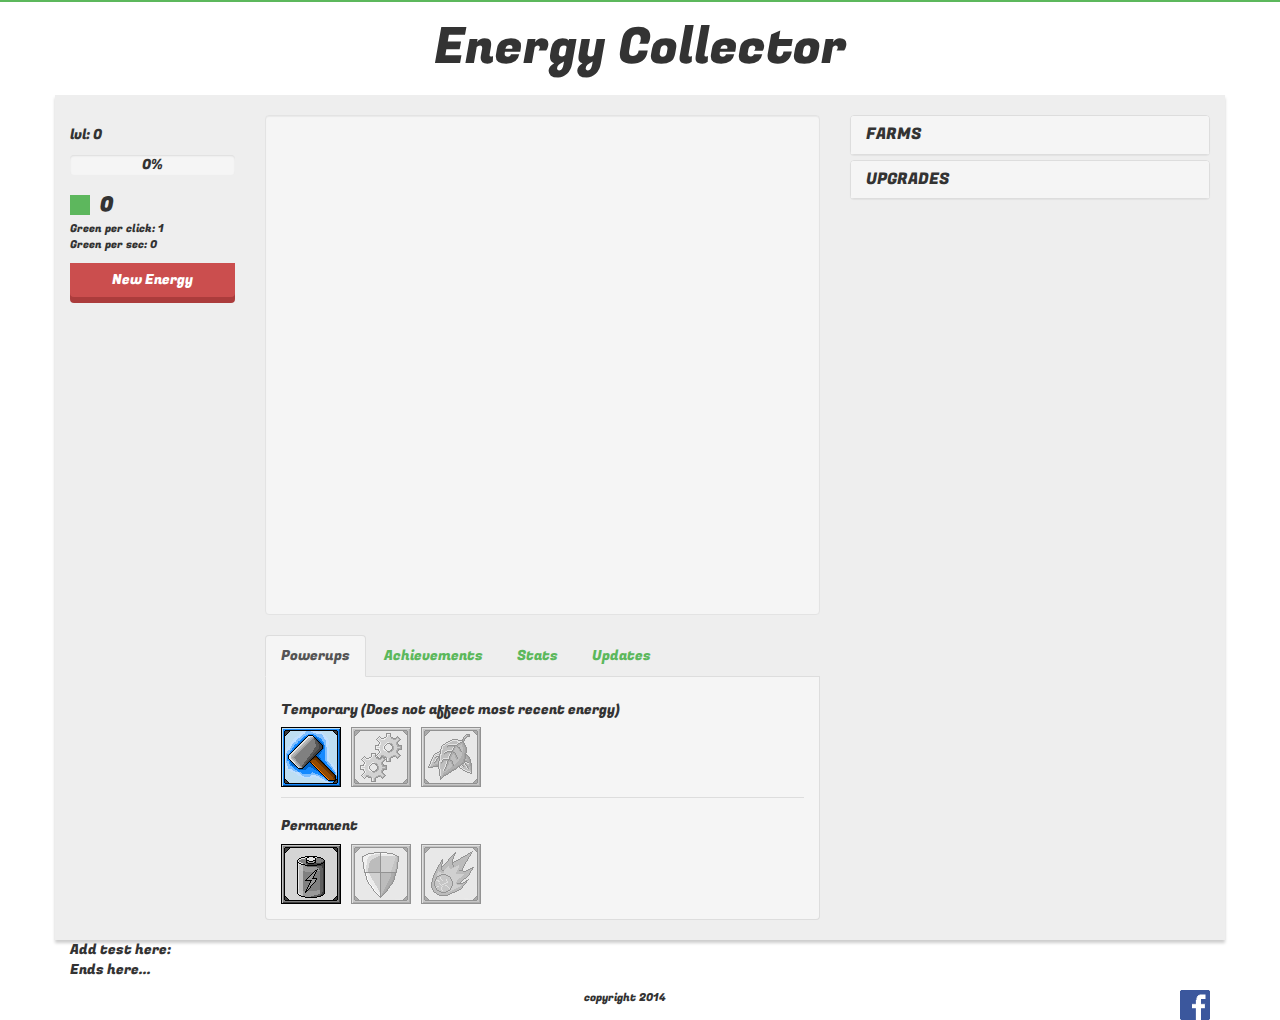
==== commit 46821031: "fixed lvl up" ====
--- a/energy/index.html
+++ b/energy/index.html
@@ -721,28 +721,6 @@
         </script>
         Ends here...
         <p class="color-small" id="copyright" align="center">copyright 2014 <a id="social-icon" href="https://www.facebook.com/energycollector" target="_blank" onClick="faceclick()"><img src="images/fbicon.PNG" width="30px" height="30px" title="facebook" /></a></p>
-        <p align="center" class="hidden-xs">
-            <script async src="//pagead2.googlesyndication.com/pagead/js/adsbygoogle.js"></script>
-            <!-- enerycollect -->
-            <ins class="adsbygoogle"
-                 style="display:inline-block;width:728px;height:90px"
-                 data-ad-client="ca-pub-7380511842160642"
-                 data-ad-slot="7761605117"></ins>
-            <script>
-                (adsbygoogle = window.adsbygoogle || []).push({});
-            </script>
-        </p>
-        <p align="center" class="hidden-lg hidden-md hidden-sm">
-            <script async src="//pagead2.googlesyndication.com/pagead/js/adsbygoogle.js"></script>
-            <!-- mobilannons -->
-            <ins class="adsbygoogle"
-                 style="display:inline-block;width:320px;height:50px"
-                 data-ad-client="ca-pub-7380511842160642"
-                 data-ad-slot="8072342713"></ins>
-            <script>
-                (adsbygoogle = window.adsbygoogle || []).push({});
-            </script>
-        </p>
     </div>
     <!--Container-->
     <!-- LvL UP Modal -->
@@ -755,28 +733,6 @@
                 </div>
                 <div class="modal-body">
                     <p id="lvl-text"></p>
-                    <script async src="//pagead2.googlesyndication.com/pagead/js/adsbygoogle.js"></script>
-                    <!-- ding -->
-                    <p align="center" class="hidden-xs">
-                        <ins class="adsbygoogle"
-                             style="display:inline-block;width:468px;height:60px"
-                             data-ad-client="ca-pub-7380511842160642"
-                             data-ad-slot="9828703517"></ins>
-                        <script>
-                            (adsbygoogle = window.adsbygoogle || []).push({});
-                        </script>
-                    </p>
-                    <p align="center" class="hidden-lg hidden-md hidden-sm">
-                        <script async src="//pagead2.googlesyndication.com/pagead/js/adsbygoogle.js"></script>
-                        <!-- mobilannons -->
-                        <ins class="adsbygoogle"
-                             style="display:inline-block;width:320px;height:50px"
-                             data-ad-client="ca-pub-7380511842160642"
-                             data-ad-slot="8072342713"></ins>
-                        <script>
-                            (adsbygoogle = window.adsbygoogle || []).push({});
-                        </script>
-                    </p>
                 </div>
                 <div class="modal-footer">
                     <button type="button" class="btn btn-default" data-dismiss="modal">Ok</button>
@@ -792,17 +748,5 @@
     <script src="js/bootstrap.min.js"></script>
     <script src="js/TweenMax.min.js"></script>
     <script src="js/energy.js"></script>
-    <!-- Analytics -->
-    <script>
-        (function (i, s, o, g, r, a, m) {
-            i['GoogleAnalyticsObject'] = r; i[r] = i[r] || function () {
-                (i[r].q = i[r].q || []).push(arguments)
-            }, i[r].l = 1 * new Date(); a = s.createElement(o),
-                m = s.getElementsByTagName(o)[0]; a.async = 1; a.src = g; m.parentNode.insertBefore(a, m)
-        })(window, document, 'script', '//www.google-analytics.com/analytics.js', 'ga');
-        ga('create', 'UA-37681642-2', 'energycollector.se');
-        ga('send', 'pageview');
-    </script>
-
 </body>
 </html>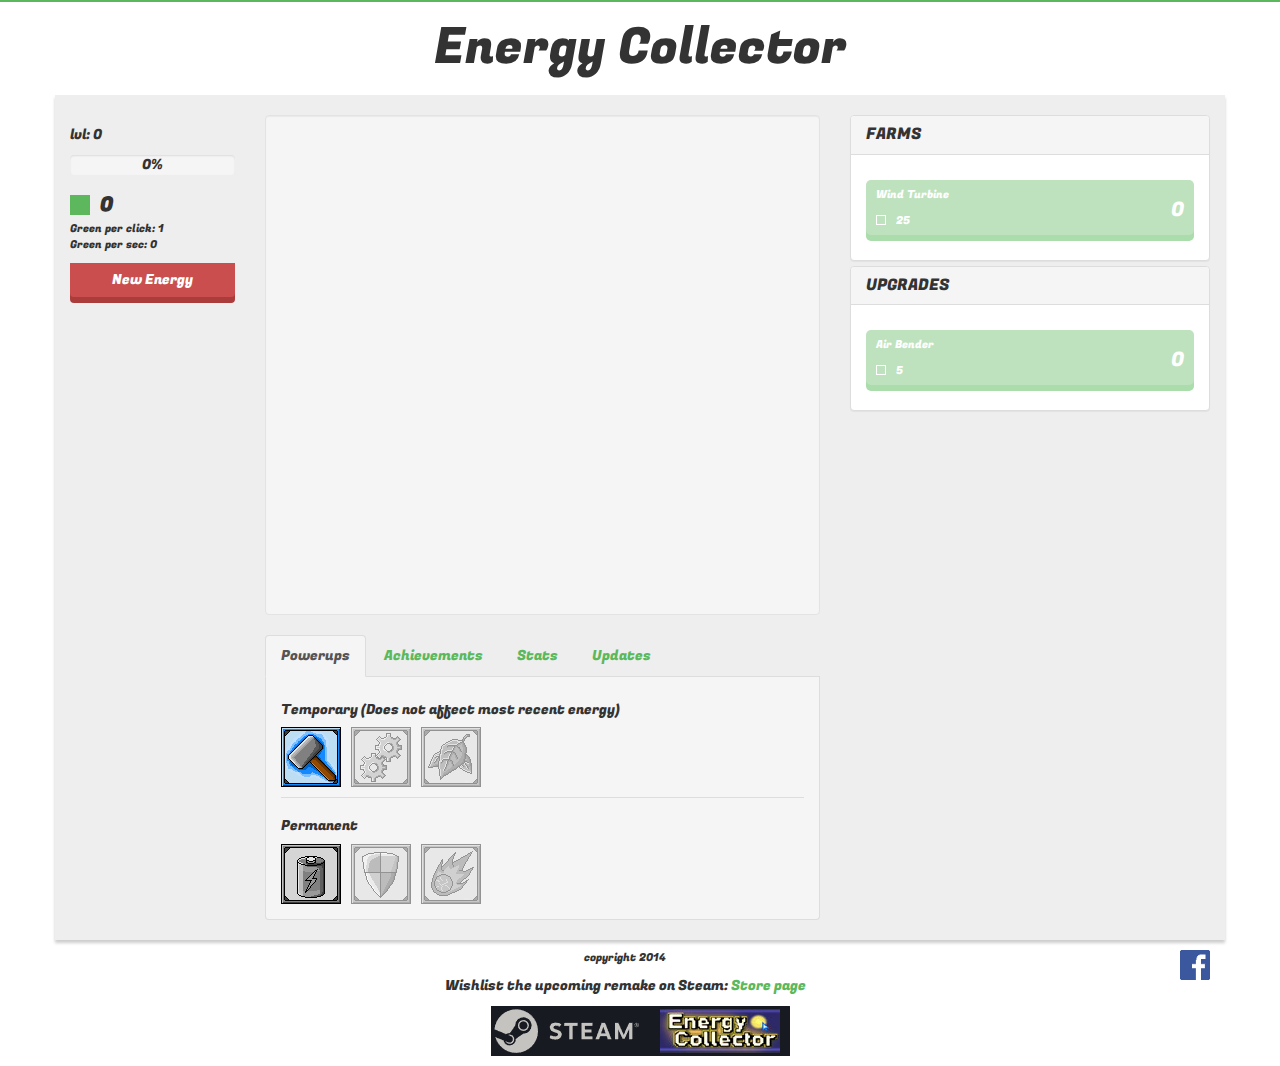
==== commit a20fa622: "tabs open by default and link to storepage always visible" ====
--- a/energy/index.html
+++ b/energy/index.html
@@ -309,7 +309,7 @@
                     <div class="panel-heading">
                         <h4 class="panel-title"><a class="fall" data-toggle="collapse" href="#collapseOne">FARMS</a></h4>
                     </div>
-                    <div id="collapseOne" class="panel-collapse collapse">
+                    <div id="collapseOne" class="panel-collapse collapse in">
                         <div class="panel-body">
                             <!-- GREEN -->
                             <div class="green product greenproduct popoverOption" id="farm0" onClick="farm0()" data-content="Green per second +1" data-toggle="popover" data-placement="left" rel="popover">
@@ -508,7 +508,7 @@
                     <div class="panel-heading">
                         <h4 class="panel-title"><a class="fall" data-toggle="collapse" href="#collapseTwo">UPGRADES</a></h4>
                     </div>
-                    <div id="collapseTwo" class="panel-collapse collapse">
+                    <div id="collapseTwo" class="panel-collapse collapse in">
                         <div class="panel-body">
                             <!-- GREEN -->
                             <div class="green product greenproduct popoverOption" id="upgrade0" onClick="upgrade0()" data-content="Green per click +1" data-placement="left" rel="popover">
@@ -706,21 +706,21 @@
             </div>
         </div>
         <!--row-->
-        Add test here:
-        <script async src="https://pagead2.googlesyndication.com/pagead/js/adsbygoogle.js?client=ca-pub-7380511842160642"
-                crossorigin="anonymous"></script>
-        <!-- EC2021 -->
-        <ins class="adsbygoogle"
-             style="display:block"
-             data-ad-client="ca-pub-7380511842160642"
-             data-ad-slot="1101759339"
-             data-ad-format="auto"
-             data-full-width-responsive="true"></ins>
-        <script>
-            (adsbygoogle = window.adsbygoogle || []).push({});
-        </script>
-        Ends here...
-        <p class="color-small" id="copyright" align="center">copyright 2014 <a id="social-icon" href="https://www.facebook.com/energycollector" target="_blank" onClick="faceclick()"><img src="images/fbicon.PNG" width="30px" height="30px" title="facebook" /></a></p>
+        <p class="color-small" id="copyright" align="center">
+            copyright 2014 <a id="social-icon" href="https://www.facebook.com/energycollector" target="_blank" onClick="faceclick()"><img src="images/fbicon.PNG" width="30px" height="30px" title="facebook" /></a>
+            
+        <p align="center">
+            Wishlist the upcoming remake on Steam:
+            <a href="https://store.steampowered.com/app/2017540/Energy_Collector/" target="_blank">
+                Store page
+            </a>
+            </p>
+        <p align="center">
+            <a href="https://store.steampowered.com/app/2017540/Energy_Collector/" target="_blank">
+                <img src="images/steam.png" alt="small blue" class="center">
+            </a>
+        </p>
+        </p>
     </div>
     <!--Container-->
     <!-- LvL UP Modal -->
@@ -734,6 +734,13 @@
                 <div class="modal-body">
                     <p id="lvl-text"></p>
                 </div>
+                Wishlist the upcoming remake on Steam:
+                <a href="https://store.steampowered.com/app/2017540/Energy_Collector/" >
+                    Store page
+                </a>
+                <a href="https://store.steampowered.com/app/2017540/Energy_Collector/">
+                    <img src="images/energyCollector2.png" class="color-img small-img" alt="small blue">
+                </a>
                 <div class="modal-footer">
                     <button type="button" class="btn btn-default" data-dismiss="modal">Ok</button>
                 </div>
